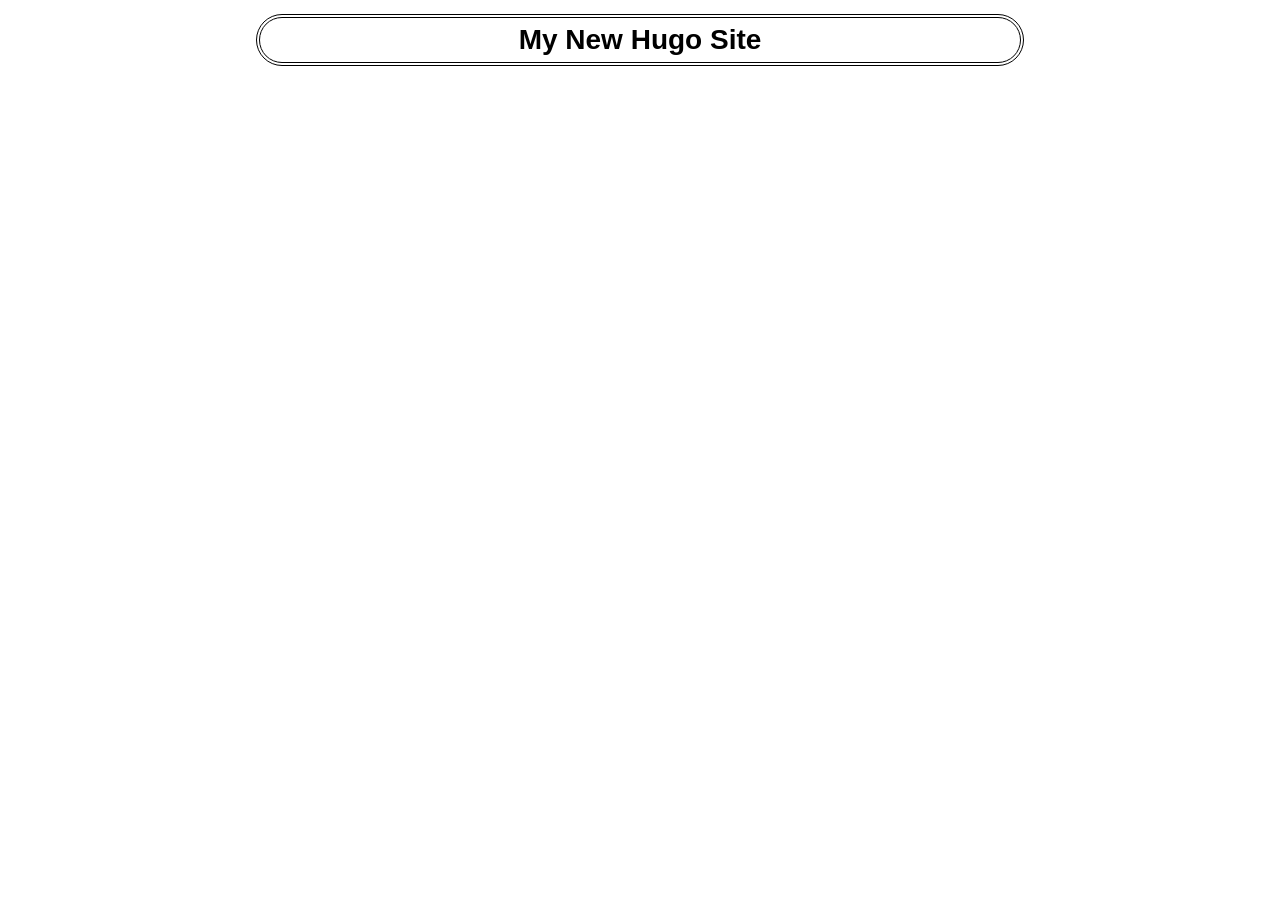
==== public/categories/index.html @ 5a2bc8f1 "added some themes" ====
<!DOCTYPE html>
<html lang="en">
<head><script src="/livereload.js?mindelay=10&amp;v=2&amp;port=1313&amp;path=livereload" data-no-instant defer></script>
    <title>Categories | My New Hugo Site</title>
    <link rel="canonical" href="http://localhost:1313/">
    
    
    
    <meta name="description" content="">
    
    
    
    <style>





:root {
    --site-bg: url("");
    --accent-color: ;
    --select-color: ;
    --link-color: ;
    --bg-color: ;
    --text-color: ;
    --bg-color2: ;
    --border-color: ;
    --special-text-color: ;
    --post-header-color: ;
    --post-shadow-color: ;
    --outline-color: ;
    --outline-color2: ;
    --list-style-type: "";
    --list-style-image: url("");
}

* {
    box-sizing: border-box;
    font-family: Verdana, Geneva, Tahoma, sans-serif;
}

@-moz-document url-prefix() {
    * {
        scrollbar-width: thin;
        scrollbar-color: var(--accent-color) #00000000;
    }
}

::-webkit-scrollbar {
    height: 8px;
    width: 8px;
    background: #00000000;
}

::-webkit-scrollbar-thumb {
    background: var(--accent-color);
    -webkit-border-radius: .3rem;
    -webkit-box-shadow: 0px 1px 2px rgba(0, 0, 0, 0.75);
}

::-webkit-scrollbar-corner {
    background: #000;
}

::selection {
    background: var(--select-color);
    color: var(--border-color);
}

body {
    background-color: var(--bg-color);
    background-image: var(--site-bg);
    margin: 0;
    font-size: 14px;
    color: var(--text-color);
}

p {line-height: 1.5em;}

div.tags {
    display: block;
    width: 100%;
    text-align: center;
    margin: .5rem 0;
}

div.tags > p.tags {
    text-align: center;
    margin-bottom: 0;
}

div.tags > a {
    margin-top: .5rem;
}

h1 {
    font-size: 1.5em;
    color: var(--post-header-color);
    filter: drop-shadow(2px 0 0 var(--outline-color)) drop-shadow(0 2px 0 var(--outline-color)) drop-shadow(-2px 0 0 var(--outline-color)) drop-shadow(0 -2px 0 var(--outline-color))drop-shadow(0 1px 1px var(--outline-color2)) drop-shadow(1px 0 1px var(--outline-color2));
}

h4,
h5,
h6 {color: var(--special-text-color);}

header {
    background-size: 100%;
    background-position: center;
    min-height: 80px;
    margin: 0 0;
    align-content: center;
}

header > h1 {
    background-color: var(--bg-color2);
    color: var(--special-text-color);
    margin: 0 auto;
    font-size: 2em;
 
     
    max-width: 48rem;
    padding: 6px 12px;
    border-radius: 1em;
    border: 4px double var(--outline-color);
    filter: none;
    text-align: center;
}

ul.pagination {
    display: flex;
    justify-content: center;
    padding: 0;
}


ul.tags {
    margin: 0;
    padding: 0;
    text-align: center;
    justify-content: center;
}

ul.tags li {
    display: inline-block;
    margin: 0 .2rem;
}

li.page-item {
    list-style: none;
}

li.page-item a{
    display: inline-flex;
    font-size: 1rem;
    margin: .2rem;
    background-color: var(--bg-color2);
    color: var(--text-color);
    padding: 1em;
    border: 2px solid var(--border-color);
    border-radius: .3em;
    margin-bottom: 1em;
    box-shadow: var(--post-shadow-color) 5px 5px;

    text-decoration: none;
    user-select: none;
}

li.page-item.active a{
    color: var(--accent-color);
    border-color: var(--accent-color);
}

li.page-item.disabled a{
    cursor: not-allowed;
}

li.page-item:not(.disabled):not(.active) a:hover{
    background-color: var(--select-color);
    color: var(--accent-color);
    border-color: var(--accent-color);
}

li {
    
        list-style-type: var(--list-style-type);
    
}

nav {margin: 1em;}

nav.links > ul {
    max-width: 960px;
    margin: auto;
    line-height: 3rem;
    list-style-type: none;
    padding-left: 0;
    justify-content: space-evenly;
}

nav.links li {
    text-align: center;
    list-style-image: none;
    list-style-type: none;
}

nav.links li > a {
    font-weight: bold;
    background-color: var(--bg-color);
    border: 4px double var(--outline-color);
    padding: .5em 3em;
    text-decoration: none;
}

nav.links li > a:visited {color: var(--link-color);}
nav.links li > a:hover {
    color: var(--accent-color);
    background-color: var(--select-color);
}

nav.languages {
    margin: .3em;
    text-align: center;
}


nav.languages ul {
    display: inline-block;
}

nav.languages ul li {
    display: inline-block;
}

a {
    color: var(--link-color);
    border-radius: .3em;
    transition: .2s ease-out;
}

a:visited {
    color: var(--text-color);
}

a:hover {
    color: var(--accent-color);
    border-color: var(--accent-color);
    transition: .2s ease;
}

#sidebar {
    background-color: var(--bg-color2);
    color: var(--special-text-color);
    height: fit-content;
    min-width: 320px;
    margin-top: 1em;
    margin-right: 2em;
    border-radius: .5em;
}

.small-box {
    max-width: 240px;
    margin: auto;
    border: 2px solid var(--bg-color);
    font-size: 11px;
    line-height: 1.5rem;
}

#avatar {
    margin: .5em;
    max-width: 320px;
}

 
.flower {
    width: 300px; 
    aspect-ratio: 1;
    
}

#bio {
    margin: 20px;
    padding: .2em;
    background: var(--bg-color);
    border: 4px double var(--bg-color2);
    border-radius: 2em;
    font-size: small;
}

#bio p { margin: 1em; }

#content {
    display: flex;
    max-width: 960px;
    margin: auto;
}

main {
    padding: 1em;
    padding-top: 0;
}

#top {
    background-color: var(--bg-color);
}

#top section {
    background-color: var(--bg-color2);
    border-radius: .5em;
    margin-bottom: 10px;
    padding: .5em 1em;
    width: 100%;
}

article {
    background-color: var(--bg-color2);
    padding: 1em;
    border: 2px solid var(--border-color);
    border-radius: .3em;
    margin-bottom: 1em;
    box-shadow: var(--post-shadow-color) 5px 5px;
}
article img {
    max-width: 100%;
}

.readmore summary {
    font-weight: bold;
    color: var(--special-text-color);
    list-style: none;
    cursor: pointer;
}

header h1 a {
    cursor: pointer;
    text-decoration: none;
    color: var(--special-text-color);
}

header h1 a:visited {
    color: inherit;
}

header h1 a:hover {
    color: inherit;
}

.readmore div {
    display: inline;
}

.readmore div p {
    display: inline;
}

.readmore summary::-webkit-details-marker {
  display: none;
}

.readmore[open] > summary {
    border-bottom: 2px dashed var(--bg-color);
    padding-bottom: .6em;
    margin-bottom: .6em;
}

.post-header {
    color: var(--special-text-color);
    font-weight: bold;
    padding: .5rem 0;
    border-bottom: 4px double var(--outline-color);
}

.timestamp {
    font-weight: normal;
    font-size: smaller;
    margin: .2em;
    float: right;
}

.tag-item p {
    font-size: smaller;
}

.photosetx2,
.photosetx3 {
    display: grid;
    gap: 4px;
    align-items: center;
}

.photosetx2 {grid-template-columns: 1fr 1fr;}
.photosetx3 {grid-template-columns: 1fr 1fr 1fr;}

.cropped {
    width: 156px;
    height: 156px;
    overflow: hidden;
    object-position: 25% 25%;
}
.photosetx2 img,
.photosetx3 img {object-fit: cover;}

.center { text-align: center; }

.img-right {
    max-width: 7.5em;
    max-height: 7.5em;
    float: right;
}

.clearfix::after {
  content: "";
  clear: both;
  display: table;
}

.small-text {
    font-size: 11px;
    text-shadow: var(--bg-color) 1px 1px;
}

.dropbox-btn {
    color: var(--link-color);
    font-weight: bold;
    background-color: var(--bg-color);
     
    border: 1px solid var(--outline-color);
     
    text-decoration: none;
}

.dropbox-content[visible] {
    display: block;
}

.dropbox-content {
    display: none;
    position: absolute;
    z-index: 1
}

.table-of-contents {
    background-color: var(--bg-color2);
    padding: .3em;
    border: 2px solid var(--border-color);
    border-radius: .3em;
    box-shadow: var(--post-shadow-color) 5px 5px;
}

.table-of-contents.sidebar {
    position: sticky;
    top: 1rem;
    height: fit-content;
    width: 10rem;
    flex-shrink: 0;
    max-height: calc(100vh - 2rem);
    overflow-x: auto;
}

.table-of-contents.float {
    width: max-content;
    max-width: 50vw;
    max-height: 50%;
    overflow: auto;
}

.table-of-contents nav {
    margin: 0 .5em;
}

.table-of-contents nav ul {
    margin: .5em 1em;
    padding: 0;
}

.table-of-contents nav li {
    margin: .3em 0;
}

#single-post {
    display: flex;
    justify-content: center;
    gap: 1rem;
}

#single-post > article {
    max-width: 48rem
}

#single-post > article > #post-toc-mobile {
    display: none;
}

 
@media only screen and (max-width: 800px) {
    #content {
        flex-wrap: wrap;
    }
    #sidebar {
        width: 100%;
        display: flex;
        flex-wrap: wrap;
        justify-content: center;
        align-items: center;
        border: none;
        border-radius: 0;
        margin-right: 0;
        margin-bottom: 1em;
        border-radius: .3em;
    }
    header {min-height: 110px;}
    header > h1 { 
        width: fit-content;
        padding: .3em 1em;
    }
    nav.links > ul {
     
        display: flex;
        flex-wrap: wrap;
        flex-direction: row;
    }
    #bio {width: 50%;}
    
    #sidebar ul {
        line-height: 2em;
        display: flex;
        flex-wrap: wrap;
        gap: 1em;
    }
    #sidebar > .small-box li {
        margin: .3em 1em;
    }

    #single-post > .table-of-contents.sidebar {
        display: none;
    }

    #single-post > article > #post-toc-mobile {
        display: inline;
    }
}

pre {
    border:1px solid var(--outline-color);
    border-radius:6px;
    padding:0.75rem 1rem;
    margin:1.2rem 0;
    overflow-x:auto;  
}
</style>

    <meta name="viewport" content="width=device-width, initial-scale=1">
    <meta name="robots" content="index, follow">
    <meta charset="utf-8">
</head>
<body>
        <header><h1 id="My New Hugo Site"><a href="http://localhost:1313/">My New Hugo Site</a></h1></header>
<main>
    
    
</main>
</body>
</html>
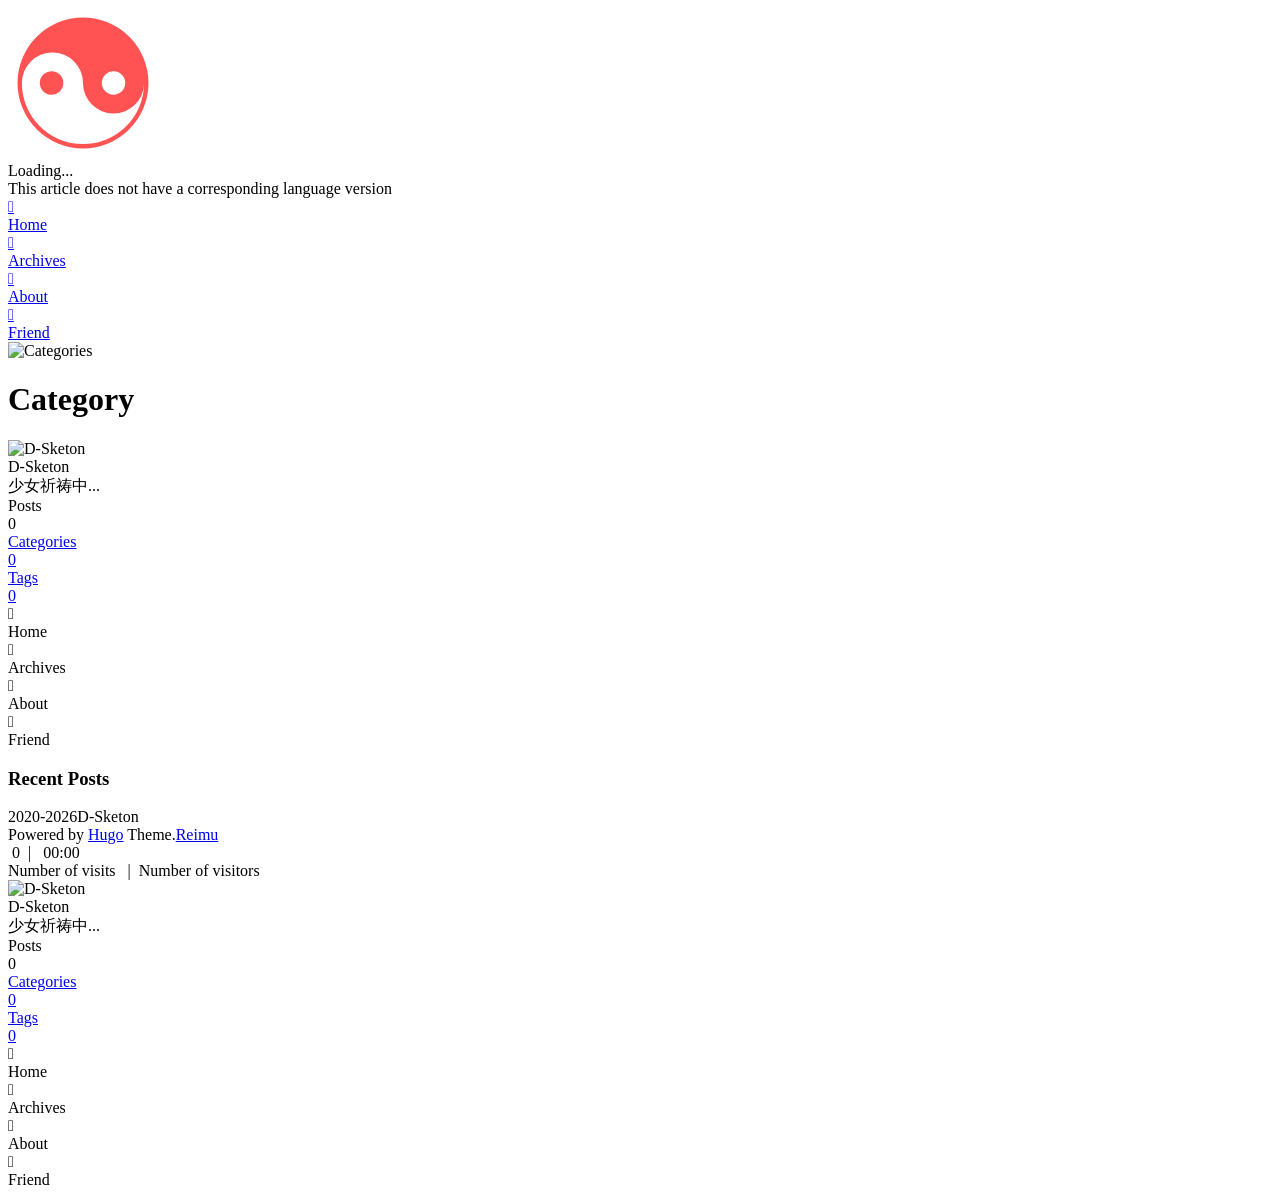
==== commit 5a641551: "new theme" ====
--- a/public/categories/index.html
+++ b/public/categories/index.html
@@ -1,562 +1,403 @@
-<!DOCTYPE html>
-<html lang="en">
-<head><script src="/livereload.js?mindelay=10&amp;v=2&amp;port=1313&amp;path=livereload" data-no-instant defer></script>
-    <title>Categories | My New Hugo Site</title>
-    <link rel="canonical" href="http://localhost:1313/">
-    
-    
-    
-    <meta name="description" content="">
-    
-    
-    
-    <style>
+<!doctype html>
+<html
+  lang="en-us" 
+  data-theme-mode="auto"
+  >
+  <head><script src="/livereload.js?mindelay=10&amp;v=2&amp;port=1313&amp;path=livereload" data-no-instant defer></script><meta charset="utf-8" />
+<meta
+  name="viewport"
+  content="width=device-width, initial-scale=1, shrink-to-fit=no"
+/><title>
+  Category | D-Sketon
+</title>
+<meta name="description" content="少女祈祷中..."/><script>
+  window.siteConfig = JSON.parse("{\"anchor_icon\":null,\"base\":\"http://localhost:1313/\",\"clipboard\":{\"copyright\":{\"count\":50,\"enable\":false,\"license_type\":\"by-nc-sa\"},\"fail\":{\"en\":\"Copy failed (ﾟ⊿ﾟ)ﾂ\",\"ja\":\"コピー失敗 (ﾟ⊿ﾟ)ﾂ\",\"pt-br\":\"Falha ao copiar (ﾟ⊿ﾟ)ﾂ\",\"zh-cn\":\"复制失败 (ﾟ⊿ﾟ)ﾂ\",\"zh-tw\":\"複製失敗 (ﾟ⊿ﾟ)ﾂ\"},\"success\":{\"en\":\"Copy successfully (*^▽^*)\",\"ja\":\"コピー成功 (*^▽^*)\",\"pt-br\":\"Copiado com sucesso (*^▽^*)\",\"zh-cn\":\"复制成功 (*^▽^*)\",\"zh-tw\":\"複製成功 (*^▽^*)\"}},\"code_block\":{\"expand\":true},\"icon_font\":\"4552607_4k4bc36ef96\",\"outdate\":{\"daysago\":180,\"enable\":false,\"message\":{\"en\":\"This article was last updated on {time}. Please note that the content may no longer be applicable.\",\"ja\":\"この記事は最終更新日：{time}。記載内容が現在有効でない可能性がありますのでご注意ください。\",\"pt-br\":\"Este artigo foi atualizado pela última vez em {time}. Observe que o conteúdo pode não ser mais aplicável.\",\"zh-cn\":\"本文最后更新于 {time}，请注意文中内容可能已不适用。\",\"zh-tw\":\"本文最後更新於 {time}，請注意文中內容可能已不適用。\"}}}");
+  
+</script>
+<link rel="preconnect" href="https://fonts.gstatic.com" crossorigin />
+<link
+  rel="preload"
+  as="style"
+  href="https://fonts.googleapis.com/css?family=Mulish:400,400italic,700,700italic%7cNoto%20Serif%20SC:400,400italic,700,700italic%7c&amp;display=swap"
+/>
+<link
+  rel="stylesheet"
+  href="https://fonts.googleapis.com/css?family=Mulish:400,400italic,700,700italic%7cNoto%20Serif%20SC:400,400italic,700,700italic%7c&amp;display=swap"
+  media="print"
+  onload="this.media='all'"
+/>
+<link
+    rel="preload"
+    href="//at.alicdn.com/t/c/font_4552607_4k4bc36ef96.woff2"
+    as="font"
+    type="font/woff2"
+    crossorigin="anonymous"
+  /><link rel="stylesheet" href="/css/loader.css" /><meta property="og:type" content="website" />
+  <meta property="og:title" content="Category | D-Sketon" />
+  <meta
+    property="og:description"
+    content="少女祈祷中..."
+  />
+  <meta property="og:url" content="http://localhost:1313/categories/" />
+  <meta
+    property="og:site_name"
+    content="My New Hugo Site"
+  />
+  <meta
+    property="og:image"
+    content="/"
+  />
+  <meta property="article:author" content="D-Sketon" />
+  <meta property="article:published_time" content="0001-01-01T00:00:00&#43;00:00" />
+  <meta property="article:modified_time" content="0001-01-01T00:00:00&#43;00:00" /><meta name="twitter:card" content="summary" />
+  <meta name="twitter:image" content="/" /><link rel="alternate" type="application/rss+xml" href="http://localhost:1313/categories/index.xml" title="My New Hugo Site">
+<link rel="shortcut icon" href="/favicon.ico"><link rel="stylesheet" href="/css/main.css" /><link
+    rel="preload"
+    as="style"
+    href="https://npm.webcache.cn/photoswipe@5.4.4/dist/photoswipe.css"
+    integrity="sha384-IfxC36XL/toUyJ939C73PcgMuRzAZuIzZxE38drsmO5p6jD7ei&#43;Zx/1oA/0l8ysE" crossorigin="anonymous"
+    onload="this.onload=null;this.rel='stylesheet'"
+  /><link
+    rel="preload"
+    as="style"
+    href="https://npm.webcache.cn/katex@0.16.24/dist/katex.min.css"
+    integrity="sha384-tTgKLjMYmJr94v8qu2PE5MUGSMbyN2xiH266JUB3gpm8vnnJywd1dWSOEfrFz&#43;YI" crossorigin="anonymous"
+    onload="this.onload=null;this.rel='stylesheet'"
+  /><script
+    src="https://npm.webcache.cn/pace-js@1.2.4/pace.min.js"
+    
+    
+    
+    
+    integrity="sha384-k6YtvFUEIuEFBdrLKJ3YAUbBki333tj1CSUisai5Cswsg9wcLNaPzsTHDswp4Az8" crossorigin="anonymous"></script><link
+    rel="stylesheet"
+    href="https://npm.webcache.cn/@reimujs/aos@0.1.2/dist/aos.css"
+    integrity="sha384-GMRP93c6Hkz9JVKGAuRR3nTS7M07RwPgTFenXiosjq2VbVgvdDNcz1g6Mkj8AONa" crossorigin="anonymous"/></head>
+  <body><div id='loader'>
+    <div class="loading-left-bg loading-bg"></div>
+    <div class="loading-right-bg loading-bg"></div>
+    <div class="spinner-box">
+      <div class="loading-taichi rotate"><svg width="150" height="150" viewBox="0 0 1024 1024" class="icon" version="1.1" xmlns="https://www.w3.org/2000/svg" shape-rendering="geometricPrecision">
+            <path d="M303.5 432A80 80 0 0 1 291.5 592A80 80 0 0 1 303.5 432z" fill="var(--red-1, #ff5252)" />
+            <path d="M512 65A447 447 0 0 1 512 959L512 929A417 417 0 0 0 512 95A417 417 0 0 0 512 929L512 959A447 447 0 0 1 512 65z 
+          M512 95A417 417 0 0 1 929 512A208.5 208.5 0 0 1 720.5 720.5L720.5 592A80 80 0 0 0 720.5 432A80 80 0 0 0 720.5 592L720.5 720.5A208.5 208.5 0 0 1 512 512A208.5 208.5 0 0 0 303.5 303.5A208.5 208.5 0 0 0 95 512A417 417 0 0 1 512 95z" fill="var(--red-1, #ff5252)" />
+          </svg></div><div class="loading-word">Loading...</div>
+    </div>
+  </div>
+  </div>
+  <script>
+    var time = null;
+    var loaderEl = document.getElementById('loader');
+    var startLoading = () => {
+      time = Date.now();
+      loaderEl.classList.remove("loading");
+    }
+    var hideLoader = () => {
+      document.body.style.overflow = 'auto';
+      loader.classList.add('loading');
+    };
 
+    var endLoading = () => {
+      if (!time) {
+        hideLoader();
+      } else {
+        if (Date.now() - time > 500) {
+          time = null;
+          hideLoader();
+        } else {
+          setTimeout(endLoading, 500 - (Date.now() - time));
+          time = null;
+        }
+      }
+    }
+    window.addEventListener('DOMContentLoaded', endLoading);
+    loaderEl.addEventListener('click', endLoading);
+  </script><div id="copy-tooltip"></div>
+<div id="lang-tooltip">
+This article does not have a corresponding language version
+</div>
+<div id="heatmap-tooltip"></div><div id="container">
+      <div id="wrap"><div id="header-nav">
+  <nav id="main-nav" aria-label="Primary navigation"><a class="main-nav-link-wrap" href="/"><div class='main-nav-icon icon rotate'>&#xe62b;</div><span class="main-nav-link">Home</span>
+      </a><a class="main-nav-link-wrap" href="/archives"><div class='main-nav-icon icon rotate'>&#xe62b;</div><span class="main-nav-link">Archives</span>
+      </a><a class="main-nav-link-wrap" href="/about"><div class='main-nav-icon icon rotate'>&#xe62b;</div><span class="main-nav-link">About</span>
+      </a><a class="main-nav-link-wrap" href="/friend"><div class='main-nav-icon icon rotate'>&#xe62b;</div><span class="main-nav-link">Friend</span>
+      </a><a id="main-nav-toggle" class="nav-icon" aria-label="Toggle navigation" role="button"></a>
+  </nav>
+  <nav id="sub-nav" aria-label="Secondary navigation"><a id="nav-rss-link" class="nav-icon" href="/categories/index.xml" title="RSS Feed" aria-label="RSS Feed" target="_blank"></a></nav></div>
+<header id="header" aria-label="Site header"><picture></picture><img  fetchpriority="high" src="/images/banner.webp" alt="Categories"><div id="header-outer">
+    <div id="header-title"><span id="logo">
+            <h1 data-aos="slide-up">Category</h1>
+          </span><h2 id="subtitle-wrap" data-aos="slide-down"></h2></div>
+  </div>
+</header><div id="content"
+          aria-label="Page content"
+          
+          class="sidebar-right"  ><aside id="sidebar" aria-label="Sidebar"><div class="sidebar-wrapper-container "><div class="sidebar-wrapper">
+    <div
+      class="sidebar-wrap"
+      data-aos="fade-up"
+    ><div class="sidebar-author">
+  <img
+    data-src="/avatar/avatar.webp"
+    data-sizes="auto"
+    alt="D-Sketon"
+    class="lazyload"
+  />
+  <div class="sidebar-author-name">D-Sketon</div>
+  <div class="sidebar-description">少女祈祷中...</div>
+</div>
+<div class="sidebar-state">
+  <div class="sidebar-state-article">
+    <div>Posts</div><div class="sidebar-state-number">0</div>
+  </div>
+  <a class="sidebar-state-category" href="/categories/" aria-label="sidebar-state-category-link">
+    <div>Categories</div>
+    <div class="sidebar-state-number">
+      0
+    </div>
+  </a>
+  <a class="sidebar-state-tag" href="/tags/" aria-label="sidebar-state-tag-link">
+    <div>Tags</div>
+    <div class="sidebar-state-number">0</div>
+  </a>
+</div>
+<div class="sidebar-social" ></div><div class="sidebar-menu"><div class="sidebar-menu-link-wrap">
+      <a
+        class="sidebar-menu-link-dummy"
+        href="/"
+        aria-label="Home"
+      ></a><div class='sidebar-menu-icon icon rotate'>&#xe62b;</div><div class="sidebar-menu-link">Home</div>
+    </div><div class="sidebar-menu-link-wrap">
+      <a
+        class="sidebar-menu-link-dummy"
+        href="/archives"
+        aria-label="Archives"
+      ></a><div class='sidebar-menu-icon icon rotate'>&#xe62b;</div><div class="sidebar-menu-link">Archives</div>
+    </div><div class="sidebar-menu-link-wrap">
+      <a
+        class="sidebar-menu-link-dummy"
+        href="/about"
+        aria-label="About"
+      ></a><div class='sidebar-menu-icon icon rotate'>&#xe62b;</div><div class="sidebar-menu-link">About</div>
+    </div><div class="sidebar-menu-link-wrap">
+      <a
+        class="sidebar-menu-link-dummy"
+        href="/friend"
+        aria-label="Friend"
+      ></a><div class='sidebar-menu-icon icon rotate'>&#xe62b;</div><div class="sidebar-menu-link">Friend</div>
+    </div></div></div>
+  </div><div class="sidebar-widget"><div class="widget-wrapper">
+    <div
+      class="widget-wrap"
+      data-aos="fade-up"
+    >
+      <h3 class="widget-title">Recent Posts</h3>
+      <div class="widget">
+        <ul></ul>
+      </div>
+    </div>
+  </div></div></div></aside>
+<section id="main" aria-label="Main content"><div
+    class="archives-outer-wrap"
+    data-aos="fade-up"
+  >
+    <div
+      class="
+        category-wrap
+      "
+    ></div>
+  </div></section>
+        </div><footer id="footer" aria-label="Site footer">
+  <div style="width: 100%; overflow: hidden">
+    <div class="footer-line"></div>
+  </div>
+  <div id="footer-info"><div>
+      <span class="icon-copyright"></span>2020-2026<span class="footer-info-sep rotate"></span>D-Sketon
+    </div><div>
+        Powered by&nbsp;<a
+          href="https://gohugo.io/"
+          target="_blank"
+          rel="noopener nofollow noreferrer"
+          >Hugo</a
+        >&nbsp;Theme.<a
+          href="https://github.com/D-Sketon/hugo-theme-reimu"
+          target="_blank"
+          rel="noopener nofollow noreferrer"
+          >Reimu</a
+        >
+      </div><div>
+        <span class="icon-brush"
+          >&nbsp;0</span
+        >
+        &nbsp;|&nbsp;
+        <span class="icon-coffee">&nbsp;00:00</span>
+      </div><div>
+        <span class="icon-eye"></span>
+        <span id="busuanzi_container_site_pv"
+          >Number of visits&nbsp;<span
+            id="busuanzi_value_site_pv"
+          ></span
+        ></span>
+        &nbsp;|&nbsp;
+        <span class="icon-user"></span>
+        <span id="busuanzi_container_site_uv"
+          >Number of visitors&nbsp;<span
+            id="busuanzi_value_site_uv"
+          ></span
+        ></span>
+      </div></div>
+</footer>
+<div class="sidebar-top">
+            <div class="sidebar-top-taichi rotate"></div>
+            <div class="arrow-up"></div>
+          </div><div id="mask" class="hide"></div>
+      </div><nav id="mobile-nav" aria-label="Mobile navigation">
+  <div class="sidebar-wrap"><div class="sidebar-author">
+  <img
+    data-src="/avatar/avatar.webp"
+    data-sizes="auto"
+    alt="D-Sketon"
+    class="lazyload"
+  />
+  <div class="sidebar-author-name">D-Sketon</div>
+  <div class="sidebar-description">少女祈祷中...</div>
+</div>
+<div class="sidebar-state">
+  <div class="sidebar-state-article">
+    <div>Posts</div><div class="sidebar-state-number">0</div>
+  </div>
+  <a class="sidebar-state-category" href="/categories/" aria-label="sidebar-state-category-link">
+    <div>Categories</div>
+    <div class="sidebar-state-number">
+      0
+    </div>
+  </a>
+  <a class="sidebar-state-tag" href="/tags/" aria-label="sidebar-state-tag-link">
+    <div>Tags</div>
+    <div class="sidebar-state-number">0</div>
+  </a>
+</div>
+<div class="sidebar-social" ></div><div class="sidebar-menu"><div class="sidebar-menu-link-wrap">
+      <a
+        class="sidebar-menu-link-dummy"
+        href="/"
+        aria-label="Home"
+      ></a><div class='sidebar-menu-icon icon rotate'>&#xe62b;</div><div class="sidebar-menu-link">Home</div>
+    </div><div class="sidebar-menu-link-wrap">
+      <a
+        class="sidebar-menu-link-dummy"
+        href="/archives"
+        aria-label="Archives"
+      ></a><div class='sidebar-menu-icon icon rotate'>&#xe62b;</div><div class="sidebar-menu-link">Archives</div>
+    </div><div class="sidebar-menu-link-wrap">
+      <a
+        class="sidebar-menu-link-dummy"
+        href="/about"
+        aria-label="About"
+      ></a><div class='sidebar-menu-icon icon rotate'>&#xe62b;</div><div class="sidebar-menu-link">About</div>
+    </div><div class="sidebar-menu-link-wrap">
+      <a
+        class="sidebar-menu-link-dummy"
+        href="/friend"
+        aria-label="Friend"
+      ></a><div class='sidebar-menu-icon icon rotate'>&#xe62b;</div><div class="sidebar-menu-link">Friend</div>
+    </div></div></div></nav>
+</div><script
+    src="https://npm.webcache.cn/lazysizes@5.3.2/lazysizes.min.js"
+    
+    
+    
+    
+    integrity="sha384-3gT/vsepWkfz/ff7PpWNUeMzeWoH3cDhm/A8jM7ouoAK0/fP/9bcHHR5kHq2nf&#43;e" crossorigin="anonymous"></script><script
+    src="https://npm.webcache.cn/clipboard@2.0.11/dist/clipboard.min.js"
+    
+    
+    
+    
+    integrity="sha384-J08i8An/QeARD9ExYpvphB8BsyOj3Gh2TSh1aLINKO3L0cMSH2dN3E22zFoXEi0Q" crossorigin="anonymous"></script><script src="/js/main.js"  ></script><script src="/js/aos.js"  ></script><script>
+    var aosInit = () => {
+      AOS.init({
+        duration: 1000,
+        easing: "ease",
+        once: true,
+        offset: 50,
+      });
+    };
+    if (document.readyState === "loading") {
+      document.addEventListener("DOMContentLoaded", aosInit);
+    } else {
+      aosInit();
+    }
+  </script><script src="/js/pjax_main.js" data-pjax ></script><script>
+  var setupFirework = () => {
+    if (! false  || !window.matchMedia('(max-width: 768px)').matches) {
+      if (window.firework) {
+        const options = JSON.parse("{\"excludeelements\":[\"a\",\"button\"],\"particles\":[{\"colors\":[\"var(--red-1)\",\"var(--red-2)\",\"var(--red-3)\",\"var(--red-4)\"],\"duration\":[1200,1800],\"easing\":\"easeOutExpo\",\"move\":[\"emit\"],\"number\":20,\"shape\":\"circle\",\"shapeOptions\":{\"alpha\":[0.3,0.5],\"radius\":[16,32]}},{\"colors\":[\"var(--red-0)\"],\"duration\":[1200,1800],\"easing\":\"easeOutExpo\",\"move\":[\"diffuse\"],\"number\":1,\"shape\":\"circle\",\"shapeOptions\":{\"alpha\":[0.2,0.5],\"lineWidth\":6,\"radius\":20}}]}");
+        options.excludeElements = options.excludeelements;
+        delete options.excludeelements;
+        window.firework(options);
+      }
+    }
+  }
+</script><script
+    src="https://npm.webcache.cn/mouse-firework@0.2.0/dist/index.umd.js"
+    defer
+    
+    
+    onload="setupFirework()"
+    integrity="sha384-qi9WggRt19tv8Vc7pCHW3ulMNLwrn515zaLEWZjl1px07vz8&#43;pUoWX8n1rgq282T" crossorigin="anonymous"></script>
 
-
-
-
-:root {
-    --site-bg: url("");
-    --accent-color: ;
-    --select-color: ;
-    --link-color: ;
-    --bg-color: ;
-    --text-color: ;
-    --bg-color2: ;
-    --border-color: ;
-    --special-text-color: ;
-    --post-header-color: ;
-    --post-shadow-color: ;
-    --outline-color: ;
-    --outline-color2: ;
-    --list-style-type: "";
-    --list-style-image: url("");
-}
-
-* {
-    box-sizing: border-box;
-    font-family: Verdana, Geneva, Tahoma, sans-serif;
-}
-
-@-moz-document url-prefix() {
-    * {
-        scrollbar-width: thin;
-        scrollbar-color: var(--accent-color) #00000000;
+<div id="lazy-script">
+  <div><script data-pjax>
+        window.REIMU_POST = {
+          author: "D-Sketon",
+          title: "Categories",
+          url: "http:\/\/localhost:1313\/categories\/",
+          description: "",
+          cover: "http:\/\/localhost:1313\/images\/banner.webp",
+        };
+      </script><script src="/js/insert_highlight.js" data-pjax ></script><script src="/js/tabs.js" data-pjax defer></script><script type="module" data-pjax>const PhotoSwipeLightbox = (await safeImport("https:\/\/npm.webcache.cn\/photoswipe@5.4.4\/dist\/photoswipe-lightbox.esm.min.js", "sha384-DiL6M\/gG\u002bwmTxmCRZyD1zee6lIhawn5TGvED0FOh7fXcN9B0aZ9dexSF\/N6lrZi\/")).default;const initPswp = (gallery, children) => {
+          if (_$$(`${gallery} ${children}`).length > 0) {
+            new PhotoSwipeLightbox({
+              gallery,
+              children,pswpModule: () => safeImport("https:\/\/npm.webcache.cn\/photoswipe@5.4.4\/dist\/photoswipe.esm.min.js", "sha384-WkkO3GCmgkC3VQWpaV8DqhKJqpzpF9JoByxDmnV8\u002boTJ7m3DfYEWX1fu1scuS4\u002bs")}).init();
+          }
+        }
+        const pswp = () => {
+          initPswp('.article-entry', 'a.article-gallery-item');
+          initPswp('.article-gallery', 'a.article-gallery-item');
+        }
+        pswp()
+      </script></div>
+</div><script
+    src="https://npm.webcache.cn/busuanzi@2.3.0/bsz.pure.mini.js"
+    
+    async
+    
+    
+    integrity="sha384-0M75wtSkhjIInv4coYlaJU83&#43;OypaRCIq2SukQVQX04eGTCBXJDuWAbJet56id&#43;S" crossorigin="anonymous"></script><script>
+    if ('serviceWorker' in navigator) {
+      navigator.serviceWorker.getRegistrations().then((registrations) => {
+        for (let registration of registrations) {
+          registration.unregister();
+        }
+      });
     }
-}
-
-::-webkit-scrollbar {
-    height: 8px;
-    width: 8px;
-    background: #00000000;
-}
-
-::-webkit-scrollbar-thumb {
-    background: var(--accent-color);
-    -webkit-border-radius: .3rem;
-    -webkit-box-shadow: 0px 1px 2px rgba(0, 0, 0, 0.75);
-}
-
-::-webkit-scrollbar-corner {
-    background: #000;
-}
-
-::selection {
-    background: var(--select-color);
-    color: var(--border-color);
-}
-
-body {
-    background-color: var(--bg-color);
-    background-image: var(--site-bg);
-    margin: 0;
-    font-size: 14px;
-    color: var(--text-color);
-}
-
-p {line-height: 1.5em;}
-
-div.tags {
-    display: block;
-    width: 100%;
-    text-align: center;
-    margin: .5rem 0;
-}
-
-div.tags > p.tags {
-    text-align: center;
-    margin-bottom: 0;
-}
-
-div.tags > a {
-    margin-top: .5rem;
-}
-
-h1 {
-    font-size: 1.5em;
-    color: var(--post-header-color);
-    filter: drop-shadow(2px 0 0 var(--outline-color)) drop-shadow(0 2px 0 var(--outline-color)) drop-shadow(-2px 0 0 var(--outline-color)) drop-shadow(0 -2px 0 var(--outline-color))drop-shadow(0 1px 1px var(--outline-color2)) drop-shadow(1px 0 1px var(--outline-color2));
-}
-
-h4,
-h5,
-h6 {color: var(--special-text-color);}
-
-header {
-    background-size: 100%;
-    background-position: center;
-    min-height: 80px;
-    margin: 0 0;
-    align-content: center;
-}
-
-header > h1 {
-    background-color: var(--bg-color2);
-    color: var(--special-text-color);
-    margin: 0 auto;
-    font-size: 2em;
- 
-     
-    max-width: 48rem;
-    padding: 6px 12px;
-    border-radius: 1em;
-    border: 4px double var(--outline-color);
-    filter: none;
-    text-align: center;
-}
-
-ul.pagination {
-    display: flex;
-    justify-content: center;
-    padding: 0;
-}
-
-
-ul.tags {
-    margin: 0;
-    padding: 0;
-    text-align: center;
-    justify-content: center;
-}
-
-ul.tags li {
-    display: inline-block;
-    margin: 0 .2rem;
-}
-
-li.page-item {
-    list-style: none;
-}
-
-li.page-item a{
-    display: inline-flex;
-    font-size: 1rem;
-    margin: .2rem;
-    background-color: var(--bg-color2);
-    color: var(--text-color);
-    padding: 1em;
-    border: 2px solid var(--border-color);
-    border-radius: .3em;
-    margin-bottom: 1em;
-    box-shadow: var(--post-shadow-color) 5px 5px;
-
-    text-decoration: none;
-    user-select: none;
-}
-
-li.page-item.active a{
-    color: var(--accent-color);
-    border-color: var(--accent-color);
-}
-
-li.page-item.disabled a{
-    cursor: not-allowed;
-}
-
-li.page-item:not(.disabled):not(.active) a:hover{
-    background-color: var(--select-color);
-    color: var(--accent-color);
-    border-color: var(--accent-color);
-}
-
-li {
-    
-        list-style-type: var(--list-style-type);
-    
-}
-
-nav {margin: 1em;}
-
-nav.links > ul {
-    max-width: 960px;
-    margin: auto;
-    line-height: 3rem;
-    list-style-type: none;
-    padding-left: 0;
-    justify-content: space-evenly;
-}
-
-nav.links li {
-    text-align: center;
-    list-style-image: none;
-    list-style-type: none;
-}
-
-nav.links li > a {
-    font-weight: bold;
-    background-color: var(--bg-color);
-    border: 4px double var(--outline-color);
-    padding: .5em 3em;
-    text-decoration: none;
-}
-
-nav.links li > a:visited {color: var(--link-color);}
-nav.links li > a:hover {
-    color: var(--accent-color);
-    background-color: var(--select-color);
-}
-
-nav.languages {
-    margin: .3em;
-    text-align: center;
-}
-
-
-nav.languages ul {
-    display: inline-block;
-}
-
-nav.languages ul li {
-    display: inline-block;
-}
-
-a {
-    color: var(--link-color);
-    border-radius: .3em;
-    transition: .2s ease-out;
-}
-
-a:visited {
-    color: var(--text-color);
-}
-
-a:hover {
-    color: var(--accent-color);
-    border-color: var(--accent-color);
-    transition: .2s ease;
-}
-
-#sidebar {
-    background-color: var(--bg-color2);
-    color: var(--special-text-color);
-    height: fit-content;
-    min-width: 320px;
-    margin-top: 1em;
-    margin-right: 2em;
-    border-radius: .5em;
-}
-
-.small-box {
-    max-width: 240px;
-    margin: auto;
-    border: 2px solid var(--bg-color);
-    font-size: 11px;
-    line-height: 1.5rem;
-}
-
-#avatar {
-    margin: .5em;
-    max-width: 320px;
-}
-
- 
-.flower {
-    width: 300px; 
-    aspect-ratio: 1;
-    
-}
-
-#bio {
-    margin: 20px;
-    padding: .2em;
-    background: var(--bg-color);
-    border: 4px double var(--bg-color2);
-    border-radius: 2em;
-    font-size: small;
-}
-
-#bio p { margin: 1em; }
-
-#content {
-    display: flex;
-    max-width: 960px;
-    margin: auto;
-}
-
-main {
-    padding: 1em;
-    padding-top: 0;
-}
-
-#top {
-    background-color: var(--bg-color);
-}
-
-#top section {
-    background-color: var(--bg-color2);
-    border-radius: .5em;
-    margin-bottom: 10px;
-    padding: .5em 1em;
-    width: 100%;
-}
-
-article {
-    background-color: var(--bg-color2);
-    padding: 1em;
-    border: 2px solid var(--border-color);
-    border-radius: .3em;
-    margin-bottom: 1em;
-    box-shadow: var(--post-shadow-color) 5px 5px;
-}
-article img {
-    max-width: 100%;
-}
-
-.readmore summary {
-    font-weight: bold;
-    color: var(--special-text-color);
-    list-style: none;
-    cursor: pointer;
-}
-
-header h1 a {
-    cursor: pointer;
-    text-decoration: none;
-    color: var(--special-text-color);
-}
-
-header h1 a:visited {
-    color: inherit;
-}
-
-header h1 a:hover {
-    color: inherit;
-}
-
-.readmore div {
-    display: inline;
-}
-
-.readmore div p {
-    display: inline;
-}
-
-.readmore summary::-webkit-details-marker {
-  display: none;
-}
-
-.readmore[open] > summary {
-    border-bottom: 2px dashed var(--bg-color);
-    padding-bottom: .6em;
-    margin-bottom: .6em;
-}
-
-.post-header {
-    color: var(--special-text-color);
-    font-weight: bold;
-    padding: .5rem 0;
-    border-bottom: 4px double var(--outline-color);
-}
-
-.timestamp {
-    font-weight: normal;
-    font-size: smaller;
-    margin: .2em;
-    float: right;
-}
-
-.tag-item p {
-    font-size: smaller;
-}
-
-.photosetx2,
-.photosetx3 {
-    display: grid;
-    gap: 4px;
-    align-items: center;
-}
-
-.photosetx2 {grid-template-columns: 1fr 1fr;}
-.photosetx3 {grid-template-columns: 1fr 1fr 1fr;}
-
-.cropped {
-    width: 156px;
-    height: 156px;
-    overflow: hidden;
-    object-position: 25% 25%;
-}
-.photosetx2 img,
-.photosetx3 img {object-fit: cover;}
-
-.center { text-align: center; }
-
-.img-right {
-    max-width: 7.5em;
-    max-height: 7.5em;
-    float: right;
-}
-
-.clearfix::after {
-  content: "";
-  clear: both;
-  display: table;
-}
-
-.small-text {
-    font-size: 11px;
-    text-shadow: var(--bg-color) 1px 1px;
-}
-
-.dropbox-btn {
-    color: var(--link-color);
-    font-weight: bold;
-    background-color: var(--bg-color);
-     
-    border: 1px solid var(--outline-color);
-     
-    text-decoration: none;
-}
-
-.dropbox-content[visible] {
-    display: block;
-}
-
-.dropbox-content {
-    display: none;
-    position: absolute;
-    z-index: 1
-}
-
-.table-of-contents {
-    background-color: var(--bg-color2);
-    padding: .3em;
-    border: 2px solid var(--border-color);
-    border-radius: .3em;
-    box-shadow: var(--post-shadow-color) 5px 5px;
-}
-
-.table-of-contents.sidebar {
-    position: sticky;
-    top: 1rem;
-    height: fit-content;
-    width: 10rem;
-    flex-shrink: 0;
-    max-height: calc(100vh - 2rem);
-    overflow-x: auto;
-}
-
-.table-of-contents.float {
-    width: max-content;
-    max-width: 50vw;
-    max-height: 50%;
-    overflow: auto;
-}
-
-.table-of-contents nav {
-    margin: 0 .5em;
-}
-
-.table-of-contents nav ul {
-    margin: .5em 1em;
-    padding: 0;
-}
-
-.table-of-contents nav li {
-    margin: .3em 0;
-}
-
-#single-post {
-    display: flex;
-    justify-content: center;
-    gap: 1rem;
-}
-
-#single-post > article {
-    max-width: 48rem
-}
-
-#single-post > article > #post-toc-mobile {
-    display: none;
-}
-
- 
-@media only screen and (max-width: 800px) {
-    #content {
-        flex-wrap: wrap;
-    }
-    #sidebar {
-        width: 100%;
-        display: flex;
-        flex-wrap: wrap;
-        justify-content: center;
-        align-items: center;
-        border: none;
-        border-radius: 0;
-        margin-right: 0;
-        margin-bottom: 1em;
-        border-radius: .3em;
-    }
-    header {min-height: 110px;}
-    header > h1 { 
-        width: fit-content;
-        padding: .3em 1em;
-    }
-    nav.links > ul {
-     
-        display: flex;
-        flex-wrap: wrap;
-        flex-direction: row;
-    }
-    #bio {width: 50%;}
-    
-    #sidebar ul {
-        line-height: 2em;
-        display: flex;
-        flex-wrap: wrap;
-        gap: 1em;
-    }
-    #sidebar > .small-box li {
-        margin: .3em 1em;
-    }
-
-    #single-post > .table-of-contents.sidebar {
-        display: none;
-    }
-
-    #single-post > article > #post-toc-mobile {
-        display: inline;
-    }
-}
-
-pre {
-    border:1px solid var(--outline-color);
-    border-radius:6px;
-    padding:0.75rem 1rem;
-    margin:1.2rem 0;
-    overflow-x:auto;  
-}
-</style>
-
-    <meta name="viewport" content="width=device-width, initial-scale=1">
-    <meta name="robots" content="index, follow">
-    <meta charset="utf-8">
-</head>
-<body>
-        <header><h1 id="My New Hugo Site"><a href="http://localhost:1313/">My New Hugo Site</a></h1></header>
-<main>
-    
-    
-</main>
-</body>
+  </script><script>
+  const reimuCopyright = String.raw`
+   ______     ______     __     __    __     __  __    
+  /\  == \   /\  ___\   /\ \   /\ "-./  \   /\ \/\ \   
+  \ \  __<   \ \  __\   \ \ \  \ \ \-./\ \  \ \ \_\ \  
+   \ \_\ \_\  \ \_____\  \ \_\  \ \_\ \ \_\  \ \_____\ 
+    \/_/ /_/   \/_____/   \/_/   \/_/  \/_/   \/_____/ 
+                                                    
+  `;
+  console.log(String.raw`%c ${reimuCopyright}`, "color: #ff5252;");
+  console.log(
+    "%c Theme.Reimu" + " %c https://github.com/D-Sketon/hugo-theme-reimu ",
+    "color: white; background: #ff5252; padding:5px 0;",
+    "padding:4px;border:1px solid #ff5252;",
+  );
+</script></body>
 </html>
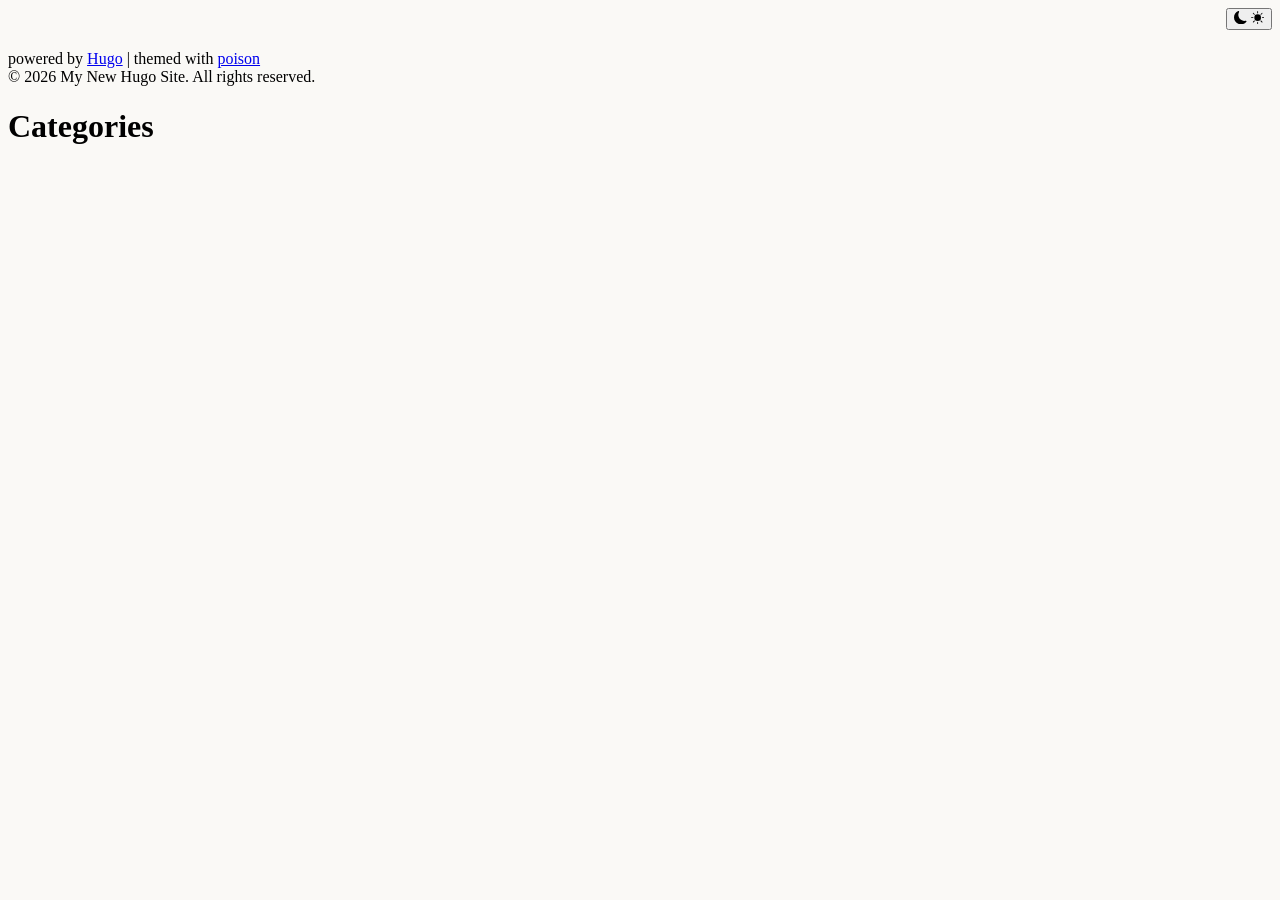
==== commit c824ba36: "basic website fully set up" ====
--- a/public/categories/index.html
+++ b/public/categories/index.html
@@ -1,403 +1,228 @@
-<!doctype html>
-<html
-  lang="en-us" 
-  data-theme-mode="auto"
-  >
-  <head><script src="/livereload.js?mindelay=10&amp;v=2&amp;port=1313&amp;path=livereload" data-no-instant defer></script><meta charset="utf-8" />
-<meta
-  name="viewport"
-  content="width=device-width, initial-scale=1, shrink-to-fit=no"
-/><title>
-  Category | D-Sketon
-</title>
-<meta name="description" content="少女祈祷中..."/><script>
-  window.siteConfig = JSON.parse("{\"anchor_icon\":null,\"base\":\"http://localhost:1313/\",\"clipboard\":{\"copyright\":{\"count\":50,\"enable\":false,\"license_type\":\"by-nc-sa\"},\"fail\":{\"en\":\"Copy failed (ﾟ⊿ﾟ)ﾂ\",\"ja\":\"コピー失敗 (ﾟ⊿ﾟ)ﾂ\",\"pt-br\":\"Falha ao copiar (ﾟ⊿ﾟ)ﾂ\",\"zh-cn\":\"复制失败 (ﾟ⊿ﾟ)ﾂ\",\"zh-tw\":\"複製失敗 (ﾟ⊿ﾟ)ﾂ\"},\"success\":{\"en\":\"Copy successfully (*^▽^*)\",\"ja\":\"コピー成功 (*^▽^*)\",\"pt-br\":\"Copiado com sucesso (*^▽^*)\",\"zh-cn\":\"复制成功 (*^▽^*)\",\"zh-tw\":\"複製成功 (*^▽^*)\"}},\"code_block\":{\"expand\":true},\"icon_font\":\"4552607_4k4bc36ef96\",\"outdate\":{\"daysago\":180,\"enable\":false,\"message\":{\"en\":\"This article was last updated on {time}. Please note that the content may no longer be applicable.\",\"ja\":\"この記事は最終更新日：{time}。記載内容が現在有効でない可能性がありますのでご注意ください。\",\"pt-br\":\"Este artigo foi atualizado pela última vez em {time}. Observe que o conteúdo pode não ser mais aplicável.\",\"zh-cn\":\"本文最后更新于 {time}，请注意文中内容可能已不适用。\",\"zh-tw\":\"本文最後更新於 {time}，請注意文中內容可能已不適用。\"}}}");
+<!DOCTYPE html>
+<html xmlns="http://www.w3.org/1999/xhtml" xml:lang="en-us" lang="en-us">
+<head><script src="/livereload.js?mindelay=10&amp;v=2&amp;port=1313&amp;path=livereload" data-no-instant defer></script>
+    
+
+
+
+
+
+
+
+
+
+
+    
+
+
+
+
+
+
+
+<script defer language="javascript" type="text/javascript" src="/js/bundle.min.d451ff92e80abc2a828eb9bb262e4db374bd4e954642f9245c54eec84bf690f3.js"></script>
+
+
+
+
+
+
+    
+    <meta http-equiv="content-type" content="text/html; charset=utf-8">
+
+    
+    <meta name="viewport" content="width=device-width, initial-scale=1.0">
+
+    
+    <link rel="icon" href=/favicon.png>
+
+    
+    
+
+
+
+
+
   
-</script>
-<link rel="preconnect" href="https://fonts.gstatic.com" crossorigin />
-<link
-  rel="preload"
-  as="style"
-  href="https://fonts.googleapis.com/css?family=Mulish:400,400italic,700,700italic%7cNoto%20Serif%20SC:400,400italic,700,700italic%7c&amp;display=swap"
-/>
-<link
-  rel="stylesheet"
-  href="https://fonts.googleapis.com/css?family=Mulish:400,400italic,700,700italic%7cNoto%20Serif%20SC:400,400italic,700,700italic%7c&amp;display=swap"
-  media="print"
-  onload="this.media='all'"
-/>
-<link
-    rel="preload"
-    href="//at.alicdn.com/t/c/font_4552607_4k4bc36ef96.woff2"
-    as="font"
-    type="font/woff2"
-    crossorigin="anonymous"
-  /><link rel="stylesheet" href="/css/loader.css" /><meta property="og:type" content="website" />
-  <meta property="og:title" content="Category | D-Sketon" />
-  <meta
-    property="og:description"
-    content="少女祈祷中..."
-  />
-  <meta property="og:url" content="http://localhost:1313/categories/" />
-  <meta
-    property="og:site_name"
-    content="My New Hugo Site"
-  />
-  <meta
-    property="og:image"
-    content="/"
-  />
-  <meta property="article:author" content="D-Sketon" />
-  <meta property="article:published_time" content="0001-01-01T00:00:00&#43;00:00" />
-  <meta property="article:modified_time" content="0001-01-01T00:00:00&#43;00:00" /><meta name="twitter:card" content="summary" />
-  <meta name="twitter:image" content="/" /><link rel="alternate" type="application/rss+xml" href="http://localhost:1313/categories/index.xml" title="My New Hugo Site">
-<link rel="shortcut icon" href="/favicon.ico"><link rel="stylesheet" href="/css/main.css" /><link
-    rel="preload"
-    as="style"
-    href="https://npm.webcache.cn/photoswipe@5.4.4/dist/photoswipe.css"
-    integrity="sha384-IfxC36XL/toUyJ939C73PcgMuRzAZuIzZxE38drsmO5p6jD7ei&#43;Zx/1oA/0l8ysE" crossorigin="anonymous"
-    onload="this.onload=null;this.rel='stylesheet'"
-  /><link
-    rel="preload"
-    as="style"
-    href="https://npm.webcache.cn/katex@0.16.24/dist/katex.min.css"
-    integrity="sha384-tTgKLjMYmJr94v8qu2PE5MUGSMbyN2xiH266JUB3gpm8vnnJywd1dWSOEfrFz&#43;YI" crossorigin="anonymous"
-    onload="this.onload=null;this.rel='stylesheet'"
-  /><script
-    src="https://npm.webcache.cn/pace-js@1.2.4/pace.min.js"
-    
-    
-    
-    
-    integrity="sha384-k6YtvFUEIuEFBdrLKJ3YAUbBki333tj1CSUisai5Cswsg9wcLNaPzsTHDswp4Az8" crossorigin="anonymous"></script><link
-    rel="stylesheet"
-    href="https://npm.webcache.cn/@reimujs/aos@0.1.2/dist/aos.css"
-    integrity="sha384-GMRP93c6Hkz9JVKGAuRR3nTS7M07RwPgTFenXiosjq2VbVgvdDNcz1g6Mkj8AONa" crossorigin="anonymous"/></head>
-  <body><div id='loader'>
-    <div class="loading-left-bg loading-bg"></div>
-    <div class="loading-right-bg loading-bg"></div>
-    <div class="spinner-box">
-      <div class="loading-taichi rotate"><svg width="150" height="150" viewBox="0 0 1024 1024" class="icon" version="1.1" xmlns="https://www.w3.org/2000/svg" shape-rendering="geometricPrecision">
-            <path d="M303.5 432A80 80 0 0 1 291.5 592A80 80 0 0 1 303.5 432z" fill="var(--red-1, #ff5252)" />
-            <path d="M512 65A447 447 0 0 1 512 959L512 929A417 417 0 0 0 512 95A417 417 0 0 0 512 929L512 959A447 447 0 0 1 512 65z 
-          M512 95A417 417 0 0 1 929 512A208.5 208.5 0 0 1 720.5 720.5L720.5 592A80 80 0 0 0 720.5 432A80 80 0 0 0 720.5 592L720.5 720.5A208.5 208.5 0 0 1 512 512A208.5 208.5 0 0 0 303.5 303.5A208.5 208.5 0 0 0 95 512A417 417 0 0 1 512 95z" fill="var(--red-1, #ff5252)" />
-          </svg></div><div class="loading-word">Loading...</div>
-    </div>
+
+
+
+
+
+
+<!-- Open Graph image and Twitter Card metadata -->
+
+<title itemprop="name">My New Hugo Site</title>
+<meta property="og:title" content=My&#32;New&#32;Hugo&#32;Site />
+<meta name="twitter:title" content=My&#32;New&#32;Hugo&#32;Site />
+<meta itemprop="name" content=My&#32;New&#32;Hugo&#32;Site />
+<meta name="application-name" content=My&#32;New&#32;Hugo&#32;Site />
+<meta property="og:site_name" content="My New Hugo Site" />
+
+
+<meta name="description" content="" />
+<meta itemprop="description" content="" />
+<meta property="og:description" content="" />
+<meta name="twitter:description" content="" />
+
+
+<base href="http://localhost:1313/categories/" />
+<link rel="canonical" href="http://localhost:1313/categories/" itemprop="url" />
+<meta name="url" content="http://localhost:1313/categories/" />
+<meta name="twitter:url" content="http://localhost:1313/categories/" />
+<meta property="og:url" content="http://localhost:1313/categories/" />
+
+
+<meta property="og:updated_time" content="0001-01-01T00:00:00Z" />
+
+
+<link rel="sitemap" type="application/xml" title="Sitemap" href='http://localhost:1313/sitemap.xml' />
+<link href="http://localhost:1313/categories/index.xml" rel="alternate" type="application/rss+xml" title="My New Hugo Site" />
+
+<meta name="robots" content="index,follow" />
+<meta name="googlebot" content="index,follow" />
+
+
+
+<meta property="fb:admins" content="" />
+
+
+<meta name="apple-mobile-web-app-title" content="My New Hugo Site" />
+<meta name="apple-mobile-web-app-capable" content="yes" />
+<meta name="apple-mobile-web-app-status-bar-style" content="black" />
+
+
+
+
+
+
+<meta name="generator" content="Hugo 0.155.2">
+
+
+    
+    
+
+<link type="text/css" rel="stylesheet" href="/css/bundle.min.607435cac0c3b4b44373c5634a7dd4f3b5b8f756061890d922e60e385c6d551f.css">
+
+
+    
+    <style>
+    body {
+        --sidebar-bg-color: #202020;
+        --sidebar-img-border-color: #515151;
+        --sidebar-p-color: #909090;
+        --sidebar-h1-color: #FFF;
+        --sidebar-a-color: #FFF;
+        --sidebar-socials-color: #FFF;
+        --text-color: #222;
+        --bkg-color: #FAF9F6;
+        --post-title-color: #303030;
+        --list-color: #5a5a5a;
+        --link-color: #268bd2;
+        --date-color: #515151;
+        --table-border-color: #E5E5E5;
+        --table-stripe-color: #F9F9F9;
+        --code-color: #000;
+        --code-background-color: #E5E5E5;
+        --code-block-color: #fff;
+        --code-block-background-color: #272822;
+        --moon-sun-color: #FFF;
+        --moon-sun-background-color: #515151;
+    }
+    body.dark-theme {
+        --text-color: #eee;
+        --bkg-color: #121212;
+        --post-title-color: #DBE2E9;
+        --list-color: #9d9d9d;
+        --link-color: #268bd2;
+        --date-color: #9a9a9a;
+        --table-border-color: #515151;
+        --table-stripe-color: #202020;
+        --code-color: #fff;
+        --code-background-color: #515151;
+        --code-block-color: #fff;
+        --code-block-background-color: #272822;
+    }
+    body {
+        background-color: var(--bkg-color);
+    }
+</style>
+
+</head>
+
+    <body class="">
+        <div class="wrapper">
+            <aside class="sidebar">
+    <div class="container sidebar-sticky">
+        <div class="light-dark" align="right">
+    <button class="btn-light-dark" title="Toggle light/dark mode">
+        <svg class="moon" xmlns="http://www.w3.org/2000/svg" width="1em" height="1em" viewBox="0 0 16 16">
+            <path fill="currentColor" d="M6 .278a.768.768 0 0 1 .08.858a7.208 7.208 0 0 0-.878 3.46c0 4.021 3.278 7.277 7.318 7.277c.527 0 1.04-.055 1.533-.16a.787.787 0 0 1 .81.316a.733.733 0 0 1-.031.893A8.349 8.349 0 0 1 8.344 16C3.734 16 0 12.286 0 7.71C0 4.266 2.114 1.312 5.124.06A.752.752 0 0 1 6 .278z"/>
+        </svg>
+        <svg class="sun" xmlns="http://www.w3.org/2000/svg" width="1em" height="1em" viewBox="0 0 16 16">
+            <path fill="currentColor" d="M8 12a4 4 0 1 0 0-8a4 4 0 0 0 0 8zM8 0a.5.5 0 0 1 .5.5v2a.5.5 0 0 1-1 0v-2A.5.5 0 0 1 8 0zm0 13a.5.5 0 0 1 .5.5v2a.5.5 0 0 1-1 0v-2A.5.5 0 0 1 8 13zm8-5a.5.5 0 0 1-.5.5h-2a.5.5 0 0 1 0-1h2a.5.5 0 0 1 .5.5zM3 8a.5.5 0 0 1-.5.5h-2a.5.5 0 0 1 0-1h2A.5.5 0 0 1 3 8zm10.657-5.657a.5.5 0 0 1 0 .707l-1.414 1.415a.5.5 0 1 1-.707-.708l1.414-1.414a.5.5 0 0 1 .707 0zm-9.193 9.193a.5.5 0 0 1 0 .707L3.05 13.657a.5.5 0 0 1-.707-.707l1.414-1.414a.5.5 0 0 1 .707 0zm9.193 2.121a.5.5 0 0 1-.707 0l-1.414-1.414a.5.5 0 0 1 .707-.707l1.414 1.414a.5.5 0 0 1 0 .707zM4.464 4.465a.5.5 0 0 1-.707 0L2.343 3.05a.5.5 0 1 1 .707-.707l1.414 1.414a.5.5 0 0 1 0 .708z"/>
+        </svg>
+    </button>
+</div>
+
+        <div class="sidebar-about">
+    <h1 class="brand">
+        
+        
+    </h1>
+    <p class="lead">
+    
+    </p>
+</div>
+
+        <nav>
+    <ul class="sidebar-nav">
+
+        
+        
+        
+
+    </ul>
+</nav>
+
+        
+
+
+
+
+
+
+
+
+
+
+
+
+
+
+
+
+
+
+
+
+        <p class="footnote">
+powered by <a target="_blank" href="https://gohugo.io">Hugo</a> | themed with <a target="_blank" href="https://github.com/lukeorth/poison">poison</a>
+    <br>
+    &copy; 2026 My New Hugo Site. All rights reserved.
+</p>
+
   </div>
-  </div>
-  <script>
-    var time = null;
-    var loaderEl = document.getElementById('loader');
-    var startLoading = () => {
-      time = Date.now();
-      loaderEl.classList.remove("loading");
-    }
-    var hideLoader = () => {
-      document.body.style.overflow = 'auto';
-      loader.classList.add('loading');
-    };
-
-    var endLoading = () => {
-      if (!time) {
-        hideLoader();
-      } else {
-        if (Date.now() - time > 500) {
-          time = null;
-          hideLoader();
-        } else {
-          setTimeout(endLoading, 500 - (Date.now() - time));
-          time = null;
-        }
-      }
-    }
-    window.addEventListener('DOMContentLoaded', endLoading);
-    loaderEl.addEventListener('click', endLoading);
-  </script><div id="copy-tooltip"></div>
-<div id="lang-tooltip">
-This article does not have a corresponding language version
-</div>
-<div id="heatmap-tooltip"></div><div id="container">
-      <div id="wrap"><div id="header-nav">
-  <nav id="main-nav" aria-label="Primary navigation"><a class="main-nav-link-wrap" href="/"><div class='main-nav-icon icon rotate'>&#xe62b;</div><span class="main-nav-link">Home</span>
-      </a><a class="main-nav-link-wrap" href="/archives"><div class='main-nav-icon icon rotate'>&#xe62b;</div><span class="main-nav-link">Archives</span>
-      </a><a class="main-nav-link-wrap" href="/about"><div class='main-nav-icon icon rotate'>&#xe62b;</div><span class="main-nav-link">About</span>
-      </a><a class="main-nav-link-wrap" href="/friend"><div class='main-nav-icon icon rotate'>&#xe62b;</div><span class="main-nav-link">Friend</span>
-      </a><a id="main-nav-toggle" class="nav-icon" aria-label="Toggle navigation" role="button"></a>
-  </nav>
-  <nav id="sub-nav" aria-label="Secondary navigation"><a id="nav-rss-link" class="nav-icon" href="/categories/index.xml" title="RSS Feed" aria-label="RSS Feed" target="_blank"></a></nav></div>
-<header id="header" aria-label="Site header"><picture></picture><img  fetchpriority="high" src="/images/banner.webp" alt="Categories"><div id="header-outer">
-    <div id="header-title"><span id="logo">
-            <h1 data-aos="slide-up">Category</h1>
-          </span><h2 id="subtitle-wrap" data-aos="slide-down"></h2></div>
-  </div>
-</header><div id="content"
-          aria-label="Page content"
-          
-          class="sidebar-right"  ><aside id="sidebar" aria-label="Sidebar"><div class="sidebar-wrapper-container "><div class="sidebar-wrapper">
-    <div
-      class="sidebar-wrap"
-      data-aos="fade-up"
-    ><div class="sidebar-author">
-  <img
-    data-src="/avatar/avatar.webp"
-    data-sizes="auto"
-    alt="D-Sketon"
-    class="lazyload"
-  />
-  <div class="sidebar-author-name">D-Sketon</div>
-  <div class="sidebar-description">少女祈祷中...</div>
-</div>
-<div class="sidebar-state">
-  <div class="sidebar-state-article">
-    <div>Posts</div><div class="sidebar-state-number">0</div>
-  </div>
-  <a class="sidebar-state-category" href="/categories/" aria-label="sidebar-state-category-link">
-    <div>Categories</div>
-    <div class="sidebar-state-number">
-      0
-    </div>
-  </a>
-  <a class="sidebar-state-tag" href="/tags/" aria-label="sidebar-state-tag-link">
-    <div>Tags</div>
-    <div class="sidebar-state-number">0</div>
-  </a>
-</div>
-<div class="sidebar-social" ></div><div class="sidebar-menu"><div class="sidebar-menu-link-wrap">
-      <a
-        class="sidebar-menu-link-dummy"
-        href="/"
-        aria-label="Home"
-      ></a><div class='sidebar-menu-icon icon rotate'>&#xe62b;</div><div class="sidebar-menu-link">Home</div>
-    </div><div class="sidebar-menu-link-wrap">
-      <a
-        class="sidebar-menu-link-dummy"
-        href="/archives"
-        aria-label="Archives"
-      ></a><div class='sidebar-menu-icon icon rotate'>&#xe62b;</div><div class="sidebar-menu-link">Archives</div>
-    </div><div class="sidebar-menu-link-wrap">
-      <a
-        class="sidebar-menu-link-dummy"
-        href="/about"
-        aria-label="About"
-      ></a><div class='sidebar-menu-icon icon rotate'>&#xe62b;</div><div class="sidebar-menu-link">About</div>
-    </div><div class="sidebar-menu-link-wrap">
-      <a
-        class="sidebar-menu-link-dummy"
-        href="/friend"
-        aria-label="Friend"
-      ></a><div class='sidebar-menu-icon icon rotate'>&#xe62b;</div><div class="sidebar-menu-link">Friend</div>
-    </div></div></div>
-  </div><div class="sidebar-widget"><div class="widget-wrapper">
-    <div
-      class="widget-wrap"
-      data-aos="fade-up"
-    >
-      <h3 class="widget-title">Recent Posts</h3>
-      <div class="widget">
-        <ul></ul>
-      </div>
-    </div>
-  </div></div></div></aside>
-<section id="main" aria-label="Main content"><div
-    class="archives-outer-wrap"
-    data-aos="fade-up"
-  >
-    <div
-      class="
-        category-wrap
-      "
-    ></div>
-  </div></section>
-        </div><footer id="footer" aria-label="Site footer">
-  <div style="width: 100%; overflow: hidden">
-    <div class="footer-line"></div>
-  </div>
-  <div id="footer-info"><div>
-      <span class="icon-copyright"></span>2020-2026<span class="footer-info-sep rotate"></span>D-Sketon
-    </div><div>
-        Powered by&nbsp;<a
-          href="https://gohugo.io/"
-          target="_blank"
-          rel="noopener nofollow noreferrer"
-          >Hugo</a
-        >&nbsp;Theme.<a
-          href="https://github.com/D-Sketon/hugo-theme-reimu"
-          target="_blank"
-          rel="noopener nofollow noreferrer"
-          >Reimu</a
-        >
-      </div><div>
-        <span class="icon-brush"
-          >&nbsp;0</span
-        >
-        &nbsp;|&nbsp;
-        <span class="icon-coffee">&nbsp;00:00</span>
-      </div><div>
-        <span class="icon-eye"></span>
-        <span id="busuanzi_container_site_pv"
-          >Number of visits&nbsp;<span
-            id="busuanzi_value_site_pv"
-          ></span
-        ></span>
-        &nbsp;|&nbsp;
-        <span class="icon-user"></span>
-        <span id="busuanzi_container_site_uv"
-          >Number of visitors&nbsp;<span
-            id="busuanzi_value_site_uv"
-          ></span
-        ></span>
-      </div></div>
-</footer>
-<div class="sidebar-top">
-            <div class="sidebar-top-taichi rotate"></div>
-            <div class="arrow-up"></div>
-          </div><div id="mask" class="hide"></div>
-      </div><nav id="mobile-nav" aria-label="Mobile navigation">
-  <div class="sidebar-wrap"><div class="sidebar-author">
-  <img
-    data-src="/avatar/avatar.webp"
-    data-sizes="auto"
-    alt="D-Sketon"
-    class="lazyload"
-  />
-  <div class="sidebar-author-name">D-Sketon</div>
-  <div class="sidebar-description">少女祈祷中...</div>
-</div>
-<div class="sidebar-state">
-  <div class="sidebar-state-article">
-    <div>Posts</div><div class="sidebar-state-number">0</div>
-  </div>
-  <a class="sidebar-state-category" href="/categories/" aria-label="sidebar-state-category-link">
-    <div>Categories</div>
-    <div class="sidebar-state-number">
-      0
-    </div>
-  </a>
-  <a class="sidebar-state-tag" href="/tags/" aria-label="sidebar-state-tag-link">
-    <div>Tags</div>
-    <div class="sidebar-state-number">0</div>
-  </a>
-</div>
-<div class="sidebar-social" ></div><div class="sidebar-menu"><div class="sidebar-menu-link-wrap">
-      <a
-        class="sidebar-menu-link-dummy"
-        href="/"
-        aria-label="Home"
-      ></a><div class='sidebar-menu-icon icon rotate'>&#xe62b;</div><div class="sidebar-menu-link">Home</div>
-    </div><div class="sidebar-menu-link-wrap">
-      <a
-        class="sidebar-menu-link-dummy"
-        href="/archives"
-        aria-label="Archives"
-      ></a><div class='sidebar-menu-icon icon rotate'>&#xe62b;</div><div class="sidebar-menu-link">Archives</div>
-    </div><div class="sidebar-menu-link-wrap">
-      <a
-        class="sidebar-menu-link-dummy"
-        href="/about"
-        aria-label="About"
-      ></a><div class='sidebar-menu-icon icon rotate'>&#xe62b;</div><div class="sidebar-menu-link">About</div>
-    </div><div class="sidebar-menu-link-wrap">
-      <a
-        class="sidebar-menu-link-dummy"
-        href="/friend"
-        aria-label="Friend"
-      ></a><div class='sidebar-menu-icon icon rotate'>&#xe62b;</div><div class="sidebar-menu-link">Friend</div>
-    </div></div></div></nav>
-</div><script
-    src="https://npm.webcache.cn/lazysizes@5.3.2/lazysizes.min.js"
-    
-    
-    
-    
-    integrity="sha384-3gT/vsepWkfz/ff7PpWNUeMzeWoH3cDhm/A8jM7ouoAK0/fP/9bcHHR5kHq2nf&#43;e" crossorigin="anonymous"></script><script
-    src="https://npm.webcache.cn/clipboard@2.0.11/dist/clipboard.min.js"
-    
-    
-    
-    
-    integrity="sha384-J08i8An/QeARD9ExYpvphB8BsyOj3Gh2TSh1aLINKO3L0cMSH2dN3E22zFoXEi0Q" crossorigin="anonymous"></script><script src="/js/main.js"  ></script><script src="/js/aos.js"  ></script><script>
-    var aosInit = () => {
-      AOS.init({
-        duration: 1000,
-        easing: "ease",
-        once: true,
-        offset: 50,
-      });
-    };
-    if (document.readyState === "loading") {
-      document.addEventListener("DOMContentLoaded", aosInit);
-    } else {
-      aosInit();
-    }
-  </script><script src="/js/pjax_main.js" data-pjax ></script><script>
-  var setupFirework = () => {
-    if (! false  || !window.matchMedia('(max-width: 768px)').matches) {
-      if (window.firework) {
-        const options = JSON.parse("{\"excludeelements\":[\"a\",\"button\"],\"particles\":[{\"colors\":[\"var(--red-1)\",\"var(--red-2)\",\"var(--red-3)\",\"var(--red-4)\"],\"duration\":[1200,1800],\"easing\":\"easeOutExpo\",\"move\":[\"emit\"],\"number\":20,\"shape\":\"circle\",\"shapeOptions\":{\"alpha\":[0.3,0.5],\"radius\":[16,32]}},{\"colors\":[\"var(--red-0)\"],\"duration\":[1200,1800],\"easing\":\"easeOutExpo\",\"move\":[\"diffuse\"],\"number\":1,\"shape\":\"circle\",\"shapeOptions\":{\"alpha\":[0.2,0.5],\"lineWidth\":6,\"radius\":20}}]}");
-        options.excludeElements = options.excludeelements;
-        delete options.excludeelements;
-        window.firework(options);
-      }
-    }
-  }
-</script><script
-    src="https://npm.webcache.cn/mouse-firework@0.2.0/dist/index.umd.js"
-    defer
-    
-    
-    onload="setupFirework()"
-    integrity="sha384-qi9WggRt19tv8Vc7pCHW3ulMNLwrn515zaLEWZjl1px07vz8&#43;pUoWX8n1rgq282T" crossorigin="anonymous"></script>
-
-<div id="lazy-script">
-  <div><script data-pjax>
-        window.REIMU_POST = {
-          author: "D-Sketon",
-          title: "Categories",
-          url: "http:\/\/localhost:1313\/categories\/",
-          description: "",
-          cover: "http:\/\/localhost:1313\/images\/banner.webp",
-        };
-      </script><script src="/js/insert_highlight.js" data-pjax ></script><script src="/js/tabs.js" data-pjax defer></script><script type="module" data-pjax>const PhotoSwipeLightbox = (await safeImport("https:\/\/npm.webcache.cn\/photoswipe@5.4.4\/dist\/photoswipe-lightbox.esm.min.js", "sha384-DiL6M\/gG\u002bwmTxmCRZyD1zee6lIhawn5TGvED0FOh7fXcN9B0aZ9dexSF\/N6lrZi\/")).default;const initPswp = (gallery, children) => {
-          if (_$$(`${gallery} ${children}`).length > 0) {
-            new PhotoSwipeLightbox({
-              gallery,
-              children,pswpModule: () => safeImport("https:\/\/npm.webcache.cn\/photoswipe@5.4.4\/dist\/photoswipe.esm.min.js", "sha384-WkkO3GCmgkC3VQWpaV8DqhKJqpzpF9JoByxDmnV8\u002boTJ7m3DfYEWX1fu1scuS4\u002bs")}).init();
-          }
-        }
-        const pswp = () => {
-          initPswp('.article-entry', 'a.article-gallery-item');
-          initPswp('.article-gallery', 'a.article-gallery-item');
-        }
-        pswp()
-      </script></div>
-</div><script
-    src="https://npm.webcache.cn/busuanzi@2.3.0/bsz.pure.mini.js"
-    
-    async
-    
-    
-    integrity="sha384-0M75wtSkhjIInv4coYlaJU83&#43;OypaRCIq2SukQVQX04eGTCBXJDuWAbJet56id&#43;S" crossorigin="anonymous"></script><script>
-    if ('serviceWorker' in navigator) {
-      navigator.serviceWorker.getRegistrations().then((registrations) => {
-        for (let registration of registrations) {
-          registration.unregister();
-        }
-      });
-    }
-  </script><script>
-  const reimuCopyright = String.raw`
-   ______     ______     __     __    __     __  __    
-  /\  == \   /\  ___\   /\ \   /\ "-./  \   /\ \/\ \   
-  \ \  __<   \ \  __\   \ \ \  \ \ \-./\ \  \ \ \_\ \  
-   \ \_\ \_\  \ \_____\  \ \_\  \ \_\ \ \_\  \ \_____\ 
-    \/_/ /_/   \/_____/   \/_/   \/_/  \/_/   \/_____/ 
-                                                    
-  `;
-  console.log(String.raw`%c ${reimuCopyright}`, "color: #ff5252;");
-  console.log(
-    "%c Theme.Reimu" + " %c https://github.com/D-Sketon/hugo-theme-reimu ",
-    "color: white; background: #ff5252; padding:5px 0;",
-    "padding:4px;border:1px solid #ff5252;",
-  );
-</script></body>
+</aside>
+
+            <main class="content container">
+                <h1 class="title">Categories</h1>
+<ul class="entries">
+    
+</ul>
+
+            </main>
+            
+        </div>
+    </body>
 </html>
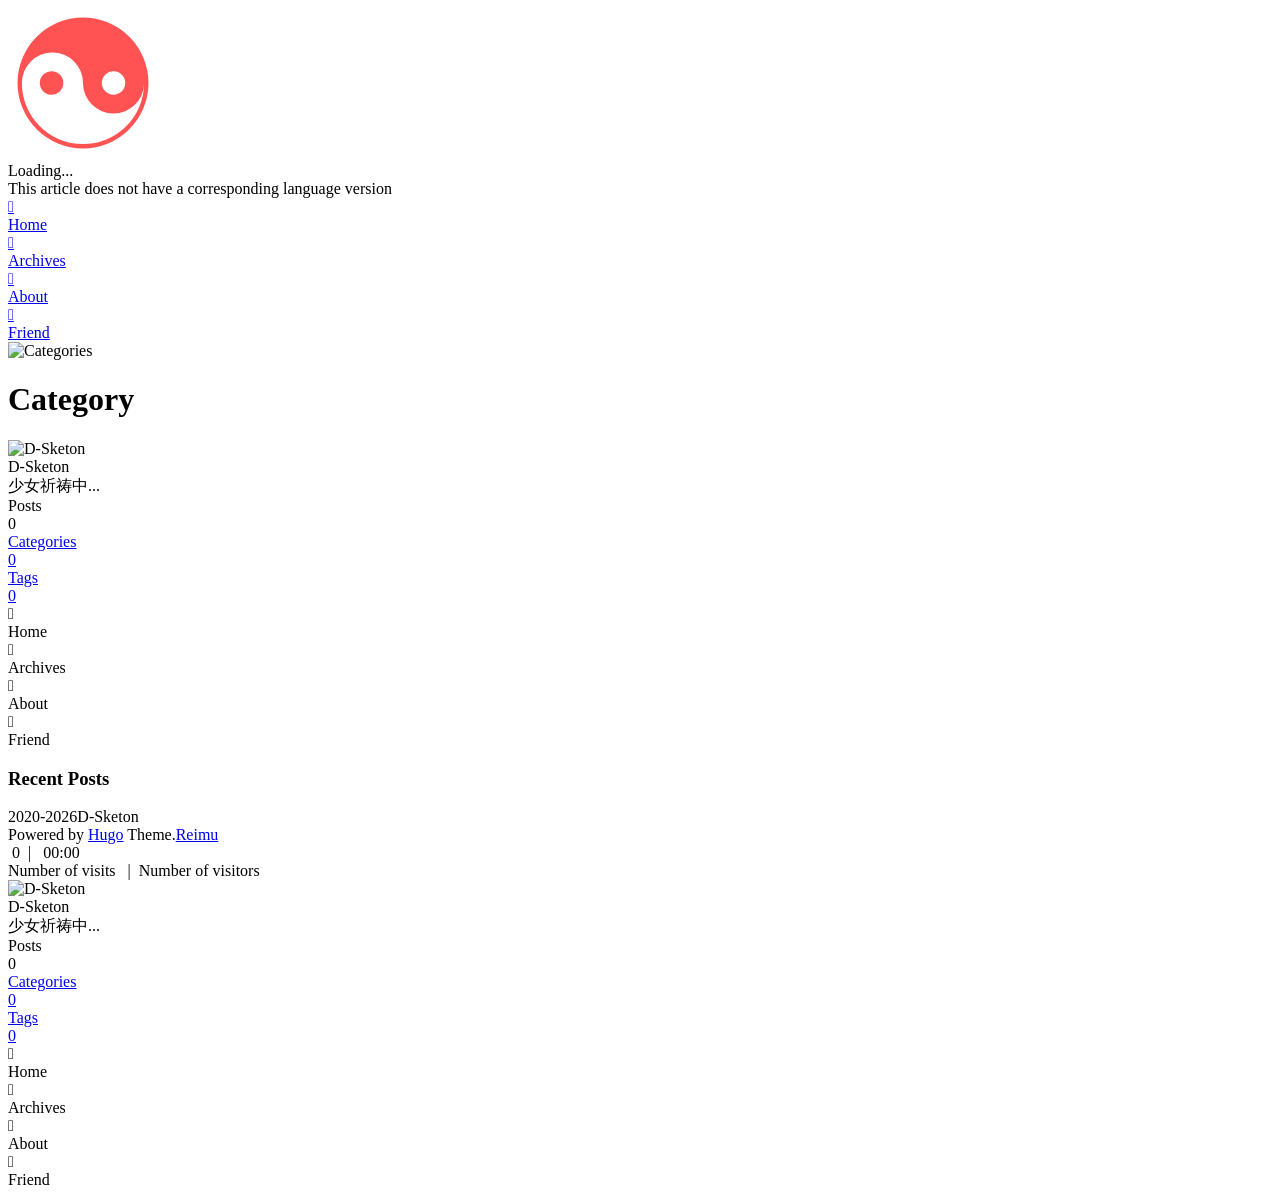
==== commit 95099d99: "test" ====
--- a/public/categories/index.html
+++ b/public/categories/index.html
@@ -1,228 +1,403 @@
-<!DOCTYPE html>
-<html xmlns="http://www.w3.org/1999/xhtml" xml:lang="en-us" lang="en-us">
-<head><script src="/livereload.js?mindelay=10&amp;v=2&amp;port=1313&amp;path=livereload" data-no-instant defer></script>
-    
+<!doctype html>
+<html
+  lang="en-us" 
+  data-theme-mode="auto"
+  >
+  <head><script src="/livereload.js?mindelay=10&amp;v=2&amp;port=1313&amp;path=livereload" data-no-instant defer></script><meta charset="utf-8" />
+<meta
+  name="viewport"
+  content="width=device-width, initial-scale=1, shrink-to-fit=no"
+/><title>
+  Category | D-Sketon
+</title>
+<meta name="description" content="少女祈祷中..."/><script>
+  window.siteConfig = JSON.parse("{\"anchor_icon\":null,\"base\":\"//localhost:1313/\",\"clipboard\":{\"copyright\":{\"count\":50,\"enable\":false,\"license_type\":\"by-nc-sa\"},\"fail\":{\"en\":\"Copy failed (ﾟ⊿ﾟ)ﾂ\",\"ja\":\"コピー失敗 (ﾟ⊿ﾟ)ﾂ\",\"pt-br\":\"Falha ao copiar (ﾟ⊿ﾟ)ﾂ\",\"zh-cn\":\"复制失败 (ﾟ⊿ﾟ)ﾂ\",\"zh-tw\":\"複製失敗 (ﾟ⊿ﾟ)ﾂ\"},\"success\":{\"en\":\"Copy successfully (*^▽^*)\",\"ja\":\"コピー成功 (*^▽^*)\",\"pt-br\":\"Copiado com sucesso (*^▽^*)\",\"zh-cn\":\"复制成功 (*^▽^*)\",\"zh-tw\":\"複製成功 (*^▽^*)\"}},\"code_block\":{\"expand\":true},\"icon_font\":\"4552607_4k4bc36ef96\",\"outdate\":{\"daysago\":180,\"enable\":false,\"message\":{\"en\":\"This article was last updated on {time}. Please note that the content may no longer be applicable.\",\"ja\":\"この記事は最終更新日：{time}。記載内容が現在有効でない可能性がありますのでご注意ください。\",\"pt-br\":\"Este artigo foi atualizado pela última vez em {time}. Observe que o conteúdo pode não ser mais aplicável.\",\"zh-cn\":\"本文最后更新于 {time}，请注意文中内容可能已不适用。\",\"zh-tw\":\"本文最後更新於 {time}，請注意文中內容可能已不適用。\"}}}");
+  
+</script>
+<link rel="preconnect" href="https://fonts.gstatic.com" crossorigin />
+<link
+  rel="preload"
+  as="style"
+  href="https://fonts.googleapis.com/css?family=Mulish:400,400italic,700,700italic%7cNoto%20Serif%20SC:400,400italic,700,700italic%7c&amp;display=swap"
+/>
+<link
+  rel="stylesheet"
+  href="https://fonts.googleapis.com/css?family=Mulish:400,400italic,700,700italic%7cNoto%20Serif%20SC:400,400italic,700,700italic%7c&amp;display=swap"
+  media="print"
+  onload="this.media='all'"
+/>
+<link
+    rel="preload"
+    href="//at.alicdn.com/t/c/font_4552607_4k4bc36ef96.woff2"
+    as="font"
+    type="font/woff2"
+    crossorigin="anonymous"
+  /><link rel="stylesheet" href="/css/loader.css" /><meta property="og:type" content="website" />
+  <meta property="og:title" content="Category | D-Sketon" />
+  <meta
+    property="og:description"
+    content="少女祈祷中..."
+  />
+  <meta property="og:url" content="//localhost:1313/categories/" />
+  <meta
+    property="og:site_name"
+    content=""
+  />
+  <meta
+    property="og:image"
+    content="/"
+  />
+  <meta property="article:author" content="D-Sketon" />
+  <meta property="article:published_time" content="0001-01-01T00:00:00&#43;00:00" />
+  <meta property="article:modified_time" content="0001-01-01T00:00:00&#43;00:00" /><meta name="twitter:card" content="summary" />
+  <meta name="twitter:image" content="/" /><link rel="alternate" type="application/rss+xml" href="//localhost:1313/categories/index.xml" title="">
+<link rel="shortcut icon" href="/favicon.ico"><link rel="stylesheet" href="/css/main.css" /><link
+    rel="preload"
+    as="style"
+    href="https://npm.webcache.cn/photoswipe@5.4.4/dist/photoswipe.css"
+    integrity="sha384-IfxC36XL/toUyJ939C73PcgMuRzAZuIzZxE38drsmO5p6jD7ei&#43;Zx/1oA/0l8ysE" crossorigin="anonymous"
+    onload="this.onload=null;this.rel='stylesheet'"
+  /><link
+    rel="preload"
+    as="style"
+    href="https://npm.webcache.cn/katex@0.16.24/dist/katex.min.css"
+    integrity="sha384-tTgKLjMYmJr94v8qu2PE5MUGSMbyN2xiH266JUB3gpm8vnnJywd1dWSOEfrFz&#43;YI" crossorigin="anonymous"
+    onload="this.onload=null;this.rel='stylesheet'"
+  /><script
+    src="https://npm.webcache.cn/pace-js@1.2.4/pace.min.js"
+    
+    
+    
+    
+    integrity="sha384-k6YtvFUEIuEFBdrLKJ3YAUbBki333tj1CSUisai5Cswsg9wcLNaPzsTHDswp4Az8" crossorigin="anonymous"></script><link
+    rel="stylesheet"
+    href="https://npm.webcache.cn/@reimujs/aos@0.1.2/dist/aos.css"
+    integrity="sha384-GMRP93c6Hkz9JVKGAuRR3nTS7M07RwPgTFenXiosjq2VbVgvdDNcz1g6Mkj8AONa" crossorigin="anonymous"/></head>
+  <body><div id='loader'>
+    <div class="loading-left-bg loading-bg"></div>
+    <div class="loading-right-bg loading-bg"></div>
+    <div class="spinner-box">
+      <div class="loading-taichi rotate"><svg width="150" height="150" viewBox="0 0 1024 1024" class="icon" version="1.1" xmlns="https://www.w3.org/2000/svg" shape-rendering="geometricPrecision">
+            <path d="M303.5 432A80 80 0 0 1 291.5 592A80 80 0 0 1 303.5 432z" fill="var(--red-1, #ff5252)" />
+            <path d="M512 65A447 447 0 0 1 512 959L512 929A417 417 0 0 0 512 95A417 417 0 0 0 512 929L512 959A447 447 0 0 1 512 65z 
+          M512 95A417 417 0 0 1 929 512A208.5 208.5 0 0 1 720.5 720.5L720.5 592A80 80 0 0 0 720.5 432A80 80 0 0 0 720.5 592L720.5 720.5A208.5 208.5 0 0 1 512 512A208.5 208.5 0 0 0 303.5 303.5A208.5 208.5 0 0 0 95 512A417 417 0 0 1 512 95z" fill="var(--red-1, #ff5252)" />
+          </svg></div><div class="loading-word">Loading...</div>
+    </div>
+  </div>
+  </div>
+  <script>
+    var time = null;
+    var loaderEl = document.getElementById('loader');
+    var startLoading = () => {
+      time = Date.now();
+      loaderEl.classList.remove("loading");
+    }
+    var hideLoader = () => {
+      document.body.style.overflow = 'auto';
+      loader.classList.add('loading');
+    };
 
+    var endLoading = () => {
+      if (!time) {
+        hideLoader();
+      } else {
+        if (Date.now() - time > 500) {
+          time = null;
+          hideLoader();
+        } else {
+          setTimeout(endLoading, 500 - (Date.now() - time));
+          time = null;
+        }
+      }
+    }
+    window.addEventListener('DOMContentLoaded', endLoading);
+    loaderEl.addEventListener('click', endLoading);
+  </script><div id="copy-tooltip"></div>
+<div id="lang-tooltip">
+This article does not have a corresponding language version
+</div>
+<div id="heatmap-tooltip"></div><div id="container">
+      <div id="wrap"><div id="header-nav">
+  <nav id="main-nav" aria-label="Primary navigation"><a class="main-nav-link-wrap" href="/"><div class='main-nav-icon icon rotate'>&#xe62b;</div><span class="main-nav-link">Home</span>
+      </a><a class="main-nav-link-wrap" href="/archives"><div class='main-nav-icon icon rotate'>&#xe62b;</div><span class="main-nav-link">Archives</span>
+      </a><a class="main-nav-link-wrap" href="/about"><div class='main-nav-icon icon rotate'>&#xe62b;</div><span class="main-nav-link">About</span>
+      </a><a class="main-nav-link-wrap" href="/friend"><div class='main-nav-icon icon rotate'>&#xe62b;</div><span class="main-nav-link">Friend</span>
+      </a><a id="main-nav-toggle" class="nav-icon" aria-label="Toggle navigation" role="button"></a>
+  </nav>
+  <nav id="sub-nav" aria-label="Secondary navigation"><a id="nav-rss-link" class="nav-icon" href="//localhost:1313/categories/index.xml" title="RSS Feed" aria-label="RSS Feed" target="_blank"></a></nav></div>
+<header id="header" aria-label="Site header"><picture></picture><img  fetchpriority="high" src="/images/banner.webp" alt="Categories"><div id="header-outer">
+    <div id="header-title"><span id="logo">
+            <h1 data-aos="slide-up">Category</h1>
+          </span><h2 id="subtitle-wrap" data-aos="slide-down"></h2></div>
+  </div>
+</header><div id="content"
+          aria-label="Page content"
+          
+          class="sidebar-right"  ><aside id="sidebar" aria-label="Sidebar"><div class="sidebar-wrapper-container "><div class="sidebar-wrapper">
+    <div
+      class="sidebar-wrap"
+      data-aos="fade-up"
+    ><div class="sidebar-author">
+  <img
+    data-src="/avatar/avatar.webp"
+    data-sizes="auto"
+    alt="D-Sketon"
+    class="lazyload"
+  />
+  <div class="sidebar-author-name">D-Sketon</div>
+  <div class="sidebar-description">少女祈祷中...</div>
+</div>
+<div class="sidebar-state">
+  <div class="sidebar-state-article">
+    <div>Posts</div><div class="sidebar-state-number">0</div>
+  </div>
+  <a class="sidebar-state-category" href="/categories/" aria-label="sidebar-state-category-link">
+    <div>Categories</div>
+    <div class="sidebar-state-number">
+      0
+    </div>
+  </a>
+  <a class="sidebar-state-tag" href="/tags/" aria-label="sidebar-state-tag-link">
+    <div>Tags</div>
+    <div class="sidebar-state-number">0</div>
+  </a>
+</div>
+<div class="sidebar-social" ></div><div class="sidebar-menu"><div class="sidebar-menu-link-wrap">
+      <a
+        class="sidebar-menu-link-dummy"
+        href="/"
+        aria-label="Home"
+      ></a><div class='sidebar-menu-icon icon rotate'>&#xe62b;</div><div class="sidebar-menu-link">Home</div>
+    </div><div class="sidebar-menu-link-wrap">
+      <a
+        class="sidebar-menu-link-dummy"
+        href="/archives"
+        aria-label="Archives"
+      ></a><div class='sidebar-menu-icon icon rotate'>&#xe62b;</div><div class="sidebar-menu-link">Archives</div>
+    </div><div class="sidebar-menu-link-wrap">
+      <a
+        class="sidebar-menu-link-dummy"
+        href="/about"
+        aria-label="About"
+      ></a><div class='sidebar-menu-icon icon rotate'>&#xe62b;</div><div class="sidebar-menu-link">About</div>
+    </div><div class="sidebar-menu-link-wrap">
+      <a
+        class="sidebar-menu-link-dummy"
+        href="/friend"
+        aria-label="Friend"
+      ></a><div class='sidebar-menu-icon icon rotate'>&#xe62b;</div><div class="sidebar-menu-link">Friend</div>
+    </div></div></div>
+  </div><div class="sidebar-widget"><div class="widget-wrapper">
+    <div
+      class="widget-wrap"
+      data-aos="fade-up"
+    >
+      <h3 class="widget-title">Recent Posts</h3>
+      <div class="widget">
+        <ul></ul>
+      </div>
+    </div>
+  </div></div></div></aside>
+<section id="main" aria-label="Main content"><div
+    class="archives-outer-wrap"
+    data-aos="fade-up"
+  >
+    <div
+      class="
+        category-wrap
+      "
+    ></div>
+  </div></section>
+        </div><footer id="footer" aria-label="Site footer">
+  <div style="width: 100%; overflow: hidden">
+    <div class="footer-line"></div>
+  </div>
+  <div id="footer-info"><div>
+      <span class="icon-copyright"></span>2020-2026<span class="footer-info-sep rotate"></span>D-Sketon
+    </div><div>
+        Powered by&nbsp;<a
+          href="https://gohugo.io/"
+          target="_blank"
+          rel="noopener nofollow noreferrer"
+          >Hugo</a
+        >&nbsp;Theme.<a
+          href="https://github.com/D-Sketon/hugo-theme-reimu"
+          target="_blank"
+          rel="noopener nofollow noreferrer"
+          >Reimu</a
+        >
+      </div><div>
+        <span class="icon-brush"
+          >&nbsp;0</span
+        >
+        &nbsp;|&nbsp;
+        <span class="icon-coffee">&nbsp;00:00</span>
+      </div><div>
+        <span class="icon-eye"></span>
+        <span id="busuanzi_container_site_pv"
+          >Number of visits&nbsp;<span
+            id="busuanzi_value_site_pv"
+          ></span
+        ></span>
+        &nbsp;|&nbsp;
+        <span class="icon-user"></span>
+        <span id="busuanzi_container_site_uv"
+          >Number of visitors&nbsp;<span
+            id="busuanzi_value_site_uv"
+          ></span
+        ></span>
+      </div></div>
+</footer>
+<div class="sidebar-top">
+            <div class="sidebar-top-taichi rotate"></div>
+            <div class="arrow-up"></div>
+          </div><div id="mask" class="hide"></div>
+      </div><nav id="mobile-nav" aria-label="Mobile navigation">
+  <div class="sidebar-wrap"><div class="sidebar-author">
+  <img
+    data-src="/avatar/avatar.webp"
+    data-sizes="auto"
+    alt="D-Sketon"
+    class="lazyload"
+  />
+  <div class="sidebar-author-name">D-Sketon</div>
+  <div class="sidebar-description">少女祈祷中...</div>
+</div>
+<div class="sidebar-state">
+  <div class="sidebar-state-article">
+    <div>Posts</div><div class="sidebar-state-number">0</div>
+  </div>
+  <a class="sidebar-state-category" href="/categories/" aria-label="sidebar-state-category-link">
+    <div>Categories</div>
+    <div class="sidebar-state-number">
+      0
+    </div>
+  </a>
+  <a class="sidebar-state-tag" href="/tags/" aria-label="sidebar-state-tag-link">
+    <div>Tags</div>
+    <div class="sidebar-state-number">0</div>
+  </a>
+</div>
+<div class="sidebar-social" ></div><div class="sidebar-menu"><div class="sidebar-menu-link-wrap">
+      <a
+        class="sidebar-menu-link-dummy"
+        href="/"
+        aria-label="Home"
+      ></a><div class='sidebar-menu-icon icon rotate'>&#xe62b;</div><div class="sidebar-menu-link">Home</div>
+    </div><div class="sidebar-menu-link-wrap">
+      <a
+        class="sidebar-menu-link-dummy"
+        href="/archives"
+        aria-label="Archives"
+      ></a><div class='sidebar-menu-icon icon rotate'>&#xe62b;</div><div class="sidebar-menu-link">Archives</div>
+    </div><div class="sidebar-menu-link-wrap">
+      <a
+        class="sidebar-menu-link-dummy"
+        href="/about"
+        aria-label="About"
+      ></a><div class='sidebar-menu-icon icon rotate'>&#xe62b;</div><div class="sidebar-menu-link">About</div>
+    </div><div class="sidebar-menu-link-wrap">
+      <a
+        class="sidebar-menu-link-dummy"
+        href="/friend"
+        aria-label="Friend"
+      ></a><div class='sidebar-menu-icon icon rotate'>&#xe62b;</div><div class="sidebar-menu-link">Friend</div>
+    </div></div></div></nav>
+</div><script
+    src="https://npm.webcache.cn/lazysizes@5.3.2/lazysizes.min.js"
+    
+    
+    
+    
+    integrity="sha384-3gT/vsepWkfz/ff7PpWNUeMzeWoH3cDhm/A8jM7ouoAK0/fP/9bcHHR5kHq2nf&#43;e" crossorigin="anonymous"></script><script
+    src="https://npm.webcache.cn/clipboard@2.0.11/dist/clipboard.min.js"
+    
+    
+    
+    
+    integrity="sha384-J08i8An/QeARD9ExYpvphB8BsyOj3Gh2TSh1aLINKO3L0cMSH2dN3E22zFoXEi0Q" crossorigin="anonymous"></script><script src="/js/main.js"  ></script><script src="/js/aos.js"  ></script><script>
+    var aosInit = () => {
+      AOS.init({
+        duration: 1000,
+        easing: "ease",
+        once: true,
+        offset: 50,
+      });
+    };
+    if (document.readyState === "loading") {
+      document.addEventListener("DOMContentLoaded", aosInit);
+    } else {
+      aosInit();
+    }
+  </script><script src="/js/pjax_main.js" data-pjax ></script><script>
+  var setupFirework = () => {
+    if (! false  || !window.matchMedia('(max-width: 768px)').matches) {
+      if (window.firework) {
+        const options = JSON.parse("{\"excludeelements\":[\"a\",\"button\"],\"particles\":[{\"colors\":[\"var(--red-1)\",\"var(--red-2)\",\"var(--red-3)\",\"var(--red-4)\"],\"duration\":[1200,1800],\"easing\":\"easeOutExpo\",\"move\":[\"emit\"],\"number\":20,\"shape\":\"circle\",\"shapeOptions\":{\"alpha\":[0.3,0.5],\"radius\":[16,32]}},{\"colors\":[\"var(--red-0)\"],\"duration\":[1200,1800],\"easing\":\"easeOutExpo\",\"move\":[\"diffuse\"],\"number\":1,\"shape\":\"circle\",\"shapeOptions\":{\"alpha\":[0.2,0.5],\"lineWidth\":6,\"radius\":20}}]}");
+        options.excludeElements = options.excludeelements;
+        delete options.excludeelements;
+        window.firework(options);
+      }
+    }
+  }
+</script><script
+    src="https://npm.webcache.cn/mouse-firework@0.2.0/dist/index.umd.js"
+    defer
+    
+    
+    onload="setupFirework()"
+    integrity="sha384-qi9WggRt19tv8Vc7pCHW3ulMNLwrn515zaLEWZjl1px07vz8&#43;pUoWX8n1rgq282T" crossorigin="anonymous"></script>
 
-
-
-
-
-
-
-
-
-    
-
-
-
-
-
-
-
-<script defer language="javascript" type="text/javascript" src="/js/bundle.min.d451ff92e80abc2a828eb9bb262e4db374bd4e954642f9245c54eec84bf690f3.js"></script>
-
-
-
-
-
-
-    
-    <meta http-equiv="content-type" content="text/html; charset=utf-8">
-
-    
-    <meta name="viewport" content="width=device-width, initial-scale=1.0">
-
-    
-    <link rel="icon" href=/favicon.png>
-
-    
-    
-
-
-
-
-
-  
-
-
-
-
-
-
-<!-- Open Graph image and Twitter Card metadata -->
-
-<title itemprop="name">My New Hugo Site</title>
-<meta property="og:title" content=My&#32;New&#32;Hugo&#32;Site />
-<meta name="twitter:title" content=My&#32;New&#32;Hugo&#32;Site />
-<meta itemprop="name" content=My&#32;New&#32;Hugo&#32;Site />
-<meta name="application-name" content=My&#32;New&#32;Hugo&#32;Site />
-<meta property="og:site_name" content="My New Hugo Site" />
-
-
-<meta name="description" content="" />
-<meta itemprop="description" content="" />
-<meta property="og:description" content="" />
-<meta name="twitter:description" content="" />
-
-
-<base href="http://localhost:1313/categories/" />
-<link rel="canonical" href="http://localhost:1313/categories/" itemprop="url" />
-<meta name="url" content="http://localhost:1313/categories/" />
-<meta name="twitter:url" content="http://localhost:1313/categories/" />
-<meta property="og:url" content="http://localhost:1313/categories/" />
-
-
-<meta property="og:updated_time" content="0001-01-01T00:00:00Z" />
-
-
-<link rel="sitemap" type="application/xml" title="Sitemap" href='http://localhost:1313/sitemap.xml' />
-<link href="http://localhost:1313/categories/index.xml" rel="alternate" type="application/rss+xml" title="My New Hugo Site" />
-
-<meta name="robots" content="index,follow" />
-<meta name="googlebot" content="index,follow" />
-
-
-
-<meta property="fb:admins" content="" />
-
-
-<meta name="apple-mobile-web-app-title" content="My New Hugo Site" />
-<meta name="apple-mobile-web-app-capable" content="yes" />
-<meta name="apple-mobile-web-app-status-bar-style" content="black" />
-
-
-
-
-
-
-<meta name="generator" content="Hugo 0.155.2">
-
-
-    
-    
-
-<link type="text/css" rel="stylesheet" href="/css/bundle.min.607435cac0c3b4b44373c5634a7dd4f3b5b8f756061890d922e60e385c6d551f.css">
-
-
-    
-    <style>
-    body {
-        --sidebar-bg-color: #202020;
-        --sidebar-img-border-color: #515151;
-        --sidebar-p-color: #909090;
-        --sidebar-h1-color: #FFF;
-        --sidebar-a-color: #FFF;
-        --sidebar-socials-color: #FFF;
-        --text-color: #222;
-        --bkg-color: #FAF9F6;
-        --post-title-color: #303030;
-        --list-color: #5a5a5a;
-        --link-color: #268bd2;
-        --date-color: #515151;
-        --table-border-color: #E5E5E5;
-        --table-stripe-color: #F9F9F9;
-        --code-color: #000;
-        --code-background-color: #E5E5E5;
-        --code-block-color: #fff;
-        --code-block-background-color: #272822;
-        --moon-sun-color: #FFF;
-        --moon-sun-background-color: #515151;
+<div id="lazy-script">
+  <div><script data-pjax>
+        window.REIMU_POST = {
+          author: "D-Sketon",
+          title: "Categories",
+          url: "\/\/localhost:1313\/categories\/",
+          description: "",
+          cover: "\/\/localhost:1313\/images\/banner.webp",
+        };
+      </script><script src="/js/insert_highlight.js" data-pjax ></script><script src="/js/tabs.js" data-pjax defer></script><script type="module" data-pjax>const PhotoSwipeLightbox = (await safeImport("https:\/\/npm.webcache.cn\/photoswipe@5.4.4\/dist\/photoswipe-lightbox.esm.min.js", "sha384-DiL6M\/gG\u002bwmTxmCRZyD1zee6lIhawn5TGvED0FOh7fXcN9B0aZ9dexSF\/N6lrZi\/")).default;const initPswp = (gallery, children) => {
+          if (_$$(`${gallery} ${children}`).length > 0) {
+            new PhotoSwipeLightbox({
+              gallery,
+              children,pswpModule: () => safeImport("https:\/\/npm.webcache.cn\/photoswipe@5.4.4\/dist\/photoswipe.esm.min.js", "sha384-WkkO3GCmgkC3VQWpaV8DqhKJqpzpF9JoByxDmnV8\u002boTJ7m3DfYEWX1fu1scuS4\u002bs")}).init();
+          }
+        }
+        const pswp = () => {
+          initPswp('.article-entry', 'a.article-gallery-item');
+          initPswp('.article-gallery', 'a.article-gallery-item');
+        }
+        pswp()
+      </script></div>
+</div><script
+    src="https://npm.webcache.cn/busuanzi@2.3.0/bsz.pure.mini.js"
+    
+    async
+    
+    
+    integrity="sha384-0M75wtSkhjIInv4coYlaJU83&#43;OypaRCIq2SukQVQX04eGTCBXJDuWAbJet56id&#43;S" crossorigin="anonymous"></script><script>
+    if ('serviceWorker' in navigator) {
+      navigator.serviceWorker.getRegistrations().then((registrations) => {
+        for (let registration of registrations) {
+          registration.unregister();
+        }
+      });
     }
-    body.dark-theme {
-        --text-color: #eee;
-        --bkg-color: #121212;
-        --post-title-color: #DBE2E9;
-        --list-color: #9d9d9d;
-        --link-color: #268bd2;
-        --date-color: #9a9a9a;
-        --table-border-color: #515151;
-        --table-stripe-color: #202020;
-        --code-color: #fff;
-        --code-background-color: #515151;
-        --code-block-color: #fff;
-        --code-block-background-color: #272822;
-    }
-    body {
-        background-color: var(--bkg-color);
-    }
-</style>
-
-</head>
-
-    <body class="">
-        <div class="wrapper">
-            <aside class="sidebar">
-    <div class="container sidebar-sticky">
-        <div class="light-dark" align="right">
-    <button class="btn-light-dark" title="Toggle light/dark mode">
-        <svg class="moon" xmlns="http://www.w3.org/2000/svg" width="1em" height="1em" viewBox="0 0 16 16">
-            <path fill="currentColor" d="M6 .278a.768.768 0 0 1 .08.858a7.208 7.208 0 0 0-.878 3.46c0 4.021 3.278 7.277 7.318 7.277c.527 0 1.04-.055 1.533-.16a.787.787 0 0 1 .81.316a.733.733 0 0 1-.031.893A8.349 8.349 0 0 1 8.344 16C3.734 16 0 12.286 0 7.71C0 4.266 2.114 1.312 5.124.06A.752.752 0 0 1 6 .278z"/>
-        </svg>
-        <svg class="sun" xmlns="http://www.w3.org/2000/svg" width="1em" height="1em" viewBox="0 0 16 16">
-            <path fill="currentColor" d="M8 12a4 4 0 1 0 0-8a4 4 0 0 0 0 8zM8 0a.5.5 0 0 1 .5.5v2a.5.5 0 0 1-1 0v-2A.5.5 0 0 1 8 0zm0 13a.5.5 0 0 1 .5.5v2a.5.5 0 0 1-1 0v-2A.5.5 0 0 1 8 13zm8-5a.5.5 0 0 1-.5.5h-2a.5.5 0 0 1 0-1h2a.5.5 0 0 1 .5.5zM3 8a.5.5 0 0 1-.5.5h-2a.5.5 0 0 1 0-1h2A.5.5 0 0 1 3 8zm10.657-5.657a.5.5 0 0 1 0 .707l-1.414 1.415a.5.5 0 1 1-.707-.708l1.414-1.414a.5.5 0 0 1 .707 0zm-9.193 9.193a.5.5 0 0 1 0 .707L3.05 13.657a.5.5 0 0 1-.707-.707l1.414-1.414a.5.5 0 0 1 .707 0zm9.193 2.121a.5.5 0 0 1-.707 0l-1.414-1.414a.5.5 0 0 1 .707-.707l1.414 1.414a.5.5 0 0 1 0 .707zM4.464 4.465a.5.5 0 0 1-.707 0L2.343 3.05a.5.5 0 1 1 .707-.707l1.414 1.414a.5.5 0 0 1 0 .708z"/>
-        </svg>
-    </button>
-</div>
-
-        <div class="sidebar-about">
-    <h1 class="brand">
-        
-        
-    </h1>
-    <p class="lead">
-    
-    </p>
-</div>
-
-        <nav>
-    <ul class="sidebar-nav">
-
-        
-        
-        
-
-    </ul>
-</nav>
-
-        
-
-
-
-
-
-
-
-
-
-
-
-
-
-
-
-
-
-
-
-
-        <p class="footnote">
-powered by <a target="_blank" href="https://gohugo.io">Hugo</a> | themed with <a target="_blank" href="https://github.com/lukeorth/poison">poison</a>
-    <br>
-    &copy; 2026 My New Hugo Site. All rights reserved.
-</p>
-
-  </div>
-</aside>
-
-            <main class="content container">
-                <h1 class="title">Categories</h1>
-<ul class="entries">
-    
-</ul>
-
-            </main>
-            
-        </div>
-    </body>
+  </script><script>
+  const reimuCopyright = String.raw`
+   ______     ______     __     __    __     __  __    
+  /\  == \   /\  ___\   /\ \   /\ "-./  \   /\ \/\ \   
+  \ \  __<   \ \  __\   \ \ \  \ \ \-./\ \  \ \ \_\ \  
+   \ \_\ \_\  \ \_____\  \ \_\  \ \_\ \ \_\  \ \_____\ 
+    \/_/ /_/   \/_____/   \/_/   \/_/  \/_/   \/_____/ 
+                                                    
+  `;
+  console.log(String.raw`%c ${reimuCopyright}`, "color: #ff5252;");
+  console.log(
+    "%c Theme.Reimu" + " %c https://github.com/D-Sketon/hugo-theme-reimu ",
+    "color: white; background: #ff5252; padding:5px 0;",
+    "padding:4px;border:1px solid #ff5252;",
+  );
+</script></body>
 </html>
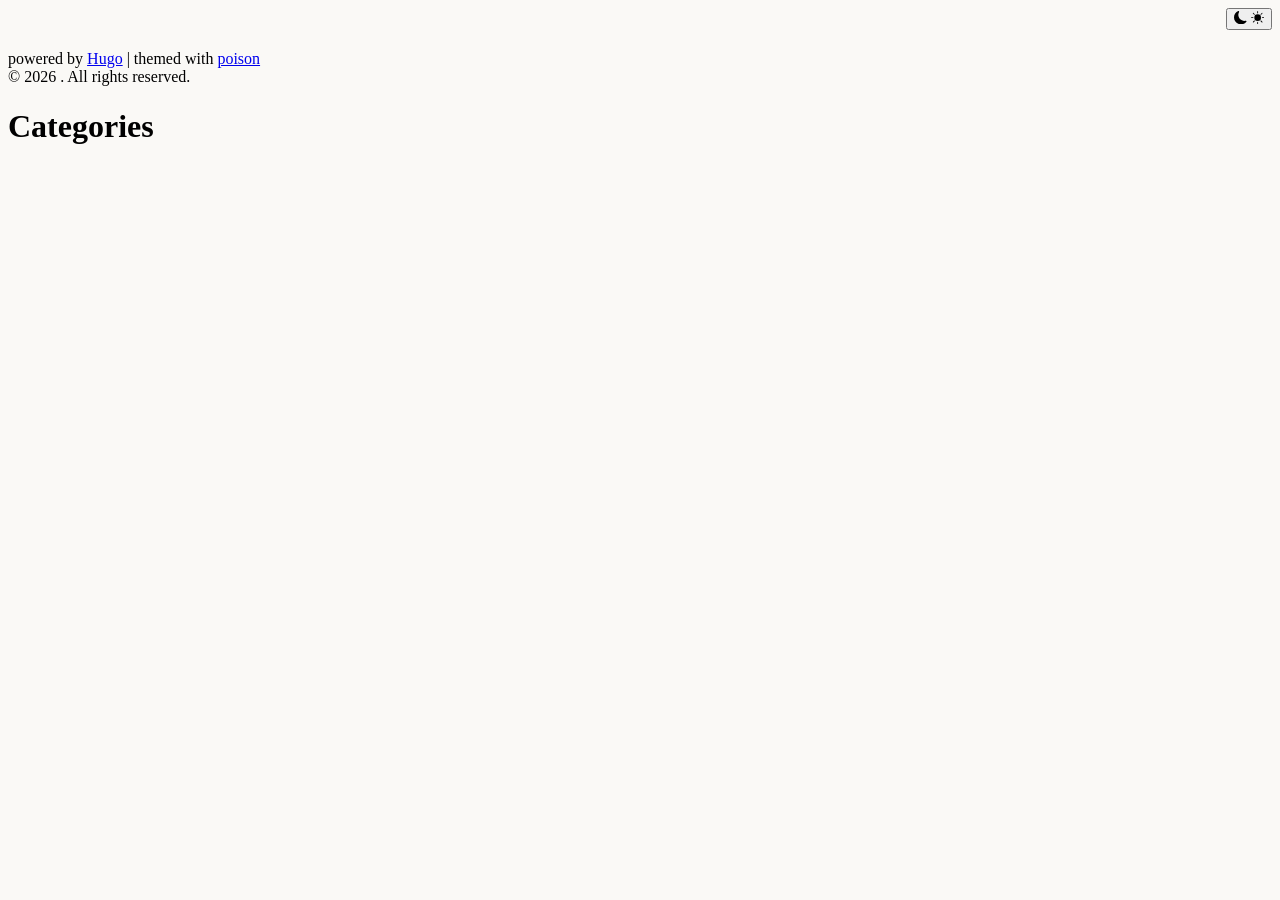
==== commit 11294075: "more testing" ====
--- a/public/categories/index.html
+++ b/public/categories/index.html
@@ -1,403 +1,228 @@
-<!doctype html>
-<html
-  lang="en-us" 
-  data-theme-mode="auto"
-  >
-  <head><script src="/livereload.js?mindelay=10&amp;v=2&amp;port=1313&amp;path=livereload" data-no-instant defer></script><meta charset="utf-8" />
-<meta
-  name="viewport"
-  content="width=device-width, initial-scale=1, shrink-to-fit=no"
-/><title>
-  Category | D-Sketon
-</title>
-<meta name="description" content="少女祈祷中..."/><script>
-  window.siteConfig = JSON.parse("{\"anchor_icon\":null,\"base\":\"//localhost:1313/\",\"clipboard\":{\"copyright\":{\"count\":50,\"enable\":false,\"license_type\":\"by-nc-sa\"},\"fail\":{\"en\":\"Copy failed (ﾟ⊿ﾟ)ﾂ\",\"ja\":\"コピー失敗 (ﾟ⊿ﾟ)ﾂ\",\"pt-br\":\"Falha ao copiar (ﾟ⊿ﾟ)ﾂ\",\"zh-cn\":\"复制失败 (ﾟ⊿ﾟ)ﾂ\",\"zh-tw\":\"複製失敗 (ﾟ⊿ﾟ)ﾂ\"},\"success\":{\"en\":\"Copy successfully (*^▽^*)\",\"ja\":\"コピー成功 (*^▽^*)\",\"pt-br\":\"Copiado com sucesso (*^▽^*)\",\"zh-cn\":\"复制成功 (*^▽^*)\",\"zh-tw\":\"複製成功 (*^▽^*)\"}},\"code_block\":{\"expand\":true},\"icon_font\":\"4552607_4k4bc36ef96\",\"outdate\":{\"daysago\":180,\"enable\":false,\"message\":{\"en\":\"This article was last updated on {time}. Please note that the content may no longer be applicable.\",\"ja\":\"この記事は最終更新日：{time}。記載内容が現在有効でない可能性がありますのでご注意ください。\",\"pt-br\":\"Este artigo foi atualizado pela última vez em {time}. Observe que o conteúdo pode não ser mais aplicável.\",\"zh-cn\":\"本文最后更新于 {time}，请注意文中内容可能已不适用。\",\"zh-tw\":\"本文最後更新於 {time}，請注意文中內容可能已不適用。\"}}}");
+<!DOCTYPE html>
+<html xmlns="http://www.w3.org/1999/xhtml" xml:lang="en-us" lang="en-us">
+<head><script src="/livereload.js?mindelay=10&amp;v=2&amp;port=1313&amp;path=livereload" data-no-instant defer></script>
+    
+
+
+
+
+
+
+
+
+
+
+    
+
+
+
+
+
+
+
+<script defer language="javascript" type="text/javascript" src="/js/bundle.min.d451ff92e80abc2a828eb9bb262e4db374bd4e954642f9245c54eec84bf690f3.js"></script>
+
+
+
+
+
+
+    
+    <meta http-equiv="content-type" content="text/html; charset=utf-8">
+
+    
+    <meta name="viewport" content="width=device-width, initial-scale=1.0">
+
+    
+    <link rel="icon" href=/favicon.png>
+
+    
+    
+
+
+
+
+
   
-</script>
-<link rel="preconnect" href="https://fonts.gstatic.com" crossorigin />
-<link
-  rel="preload"
-  as="style"
-  href="https://fonts.googleapis.com/css?family=Mulish:400,400italic,700,700italic%7cNoto%20Serif%20SC:400,400italic,700,700italic%7c&amp;display=swap"
-/>
-<link
-  rel="stylesheet"
-  href="https://fonts.googleapis.com/css?family=Mulish:400,400italic,700,700italic%7cNoto%20Serif%20SC:400,400italic,700,700italic%7c&amp;display=swap"
-  media="print"
-  onload="this.media='all'"
-/>
-<link
-    rel="preload"
-    href="//at.alicdn.com/t/c/font_4552607_4k4bc36ef96.woff2"
-    as="font"
-    type="font/woff2"
-    crossorigin="anonymous"
-  /><link rel="stylesheet" href="/css/loader.css" /><meta property="og:type" content="website" />
-  <meta property="og:title" content="Category | D-Sketon" />
-  <meta
-    property="og:description"
-    content="少女祈祷中..."
-  />
-  <meta property="og:url" content="//localhost:1313/categories/" />
-  <meta
-    property="og:site_name"
-    content=""
-  />
-  <meta
-    property="og:image"
-    content="/"
-  />
-  <meta property="article:author" content="D-Sketon" />
-  <meta property="article:published_time" content="0001-01-01T00:00:00&#43;00:00" />
-  <meta property="article:modified_time" content="0001-01-01T00:00:00&#43;00:00" /><meta name="twitter:card" content="summary" />
-  <meta name="twitter:image" content="/" /><link rel="alternate" type="application/rss+xml" href="//localhost:1313/categories/index.xml" title="">
-<link rel="shortcut icon" href="/favicon.ico"><link rel="stylesheet" href="/css/main.css" /><link
-    rel="preload"
-    as="style"
-    href="https://npm.webcache.cn/photoswipe@5.4.4/dist/photoswipe.css"
-    integrity="sha384-IfxC36XL/toUyJ939C73PcgMuRzAZuIzZxE38drsmO5p6jD7ei&#43;Zx/1oA/0l8ysE" crossorigin="anonymous"
-    onload="this.onload=null;this.rel='stylesheet'"
-  /><link
-    rel="preload"
-    as="style"
-    href="https://npm.webcache.cn/katex@0.16.24/dist/katex.min.css"
-    integrity="sha384-tTgKLjMYmJr94v8qu2PE5MUGSMbyN2xiH266JUB3gpm8vnnJywd1dWSOEfrFz&#43;YI" crossorigin="anonymous"
-    onload="this.onload=null;this.rel='stylesheet'"
-  /><script
-    src="https://npm.webcache.cn/pace-js@1.2.4/pace.min.js"
-    
-    
-    
-    
-    integrity="sha384-k6YtvFUEIuEFBdrLKJ3YAUbBki333tj1CSUisai5Cswsg9wcLNaPzsTHDswp4Az8" crossorigin="anonymous"></script><link
-    rel="stylesheet"
-    href="https://npm.webcache.cn/@reimujs/aos@0.1.2/dist/aos.css"
-    integrity="sha384-GMRP93c6Hkz9JVKGAuRR3nTS7M07RwPgTFenXiosjq2VbVgvdDNcz1g6Mkj8AONa" crossorigin="anonymous"/></head>
-  <body><div id='loader'>
-    <div class="loading-left-bg loading-bg"></div>
-    <div class="loading-right-bg loading-bg"></div>
-    <div class="spinner-box">
-      <div class="loading-taichi rotate"><svg width="150" height="150" viewBox="0 0 1024 1024" class="icon" version="1.1" xmlns="https://www.w3.org/2000/svg" shape-rendering="geometricPrecision">
-            <path d="M303.5 432A80 80 0 0 1 291.5 592A80 80 0 0 1 303.5 432z" fill="var(--red-1, #ff5252)" />
-            <path d="M512 65A447 447 0 0 1 512 959L512 929A417 417 0 0 0 512 95A417 417 0 0 0 512 929L512 959A447 447 0 0 1 512 65z 
-          M512 95A417 417 0 0 1 929 512A208.5 208.5 0 0 1 720.5 720.5L720.5 592A80 80 0 0 0 720.5 432A80 80 0 0 0 720.5 592L720.5 720.5A208.5 208.5 0 0 1 512 512A208.5 208.5 0 0 0 303.5 303.5A208.5 208.5 0 0 0 95 512A417 417 0 0 1 512 95z" fill="var(--red-1, #ff5252)" />
-          </svg></div><div class="loading-word">Loading...</div>
-    </div>
+
+
+
+
+
+
+<!-- Open Graph image and Twitter Card metadata -->
+
+<title itemprop="name"></title>
+<meta property="og:title" content=ZgotmplZ />
+<meta name="twitter:title" content=ZgotmplZ />
+<meta itemprop="name" content=ZgotmplZ />
+<meta name="application-name" content=ZgotmplZ />
+<meta property="og:site_name" content="" />
+
+
+<meta name="description" content="" />
+<meta itemprop="description" content="" />
+<meta property="og:description" content="" />
+<meta name="twitter:description" content="" />
+
+
+<base href="//localhost:1313/categories/" />
+<link rel="canonical" href="//localhost:1313/categories/" itemprop="url" />
+<meta name="url" content="//localhost:1313/categories/" />
+<meta name="twitter:url" content="//localhost:1313/categories/" />
+<meta property="og:url" content="//localhost:1313/categories/" />
+
+
+<meta property="og:updated_time" content="0001-01-01T00:00:00Z" />
+
+
+<link rel="sitemap" type="application/xml" title="Sitemap" href='//localhost:1313/sitemap.xml' />
+<link href="//localhost:1313/categories/index.xml" rel="alternate" type="application/rss+xml" title="" />
+
+<meta name="robots" content="index,follow" />
+<meta name="googlebot" content="index,follow" />
+
+
+
+<meta property="fb:admins" content="" />
+
+
+<meta name="apple-mobile-web-app-title" content="" />
+<meta name="apple-mobile-web-app-capable" content="yes" />
+<meta name="apple-mobile-web-app-status-bar-style" content="black" />
+
+
+
+
+
+
+<meta name="generator" content="Hugo 0.155.2">
+
+
+    
+    
+
+<link type="text/css" rel="stylesheet" href="/css/bundle.min.607435cac0c3b4b44373c5634a7dd4f3b5b8f756061890d922e60e385c6d551f.css">
+
+
+    
+    <style>
+    body {
+        --sidebar-bg-color: #202020;
+        --sidebar-img-border-color: #515151;
+        --sidebar-p-color: #909090;
+        --sidebar-h1-color: #FFF;
+        --sidebar-a-color: #FFF;
+        --sidebar-socials-color: #FFF;
+        --text-color: #222;
+        --bkg-color: #FAF9F6;
+        --post-title-color: #303030;
+        --list-color: #5a5a5a;
+        --link-color: #268bd2;
+        --date-color: #515151;
+        --table-border-color: #E5E5E5;
+        --table-stripe-color: #F9F9F9;
+        --code-color: #000;
+        --code-background-color: #E5E5E5;
+        --code-block-color: #fff;
+        --code-block-background-color: #272822;
+        --moon-sun-color: #FFF;
+        --moon-sun-background-color: #515151;
+    }
+    body.dark-theme {
+        --text-color: #eee;
+        --bkg-color: #121212;
+        --post-title-color: #DBE2E9;
+        --list-color: #9d9d9d;
+        --link-color: #268bd2;
+        --date-color: #9a9a9a;
+        --table-border-color: #515151;
+        --table-stripe-color: #202020;
+        --code-color: #fff;
+        --code-background-color: #515151;
+        --code-block-color: #fff;
+        --code-block-background-color: #272822;
+    }
+    body {
+        background-color: var(--bkg-color);
+    }
+</style>
+
+</head>
+
+    <body class="">
+        <div class="wrapper">
+            <aside class="sidebar">
+    <div class="container sidebar-sticky">
+        <div class="light-dark" align="right">
+    <button class="btn-light-dark" title="Toggle light/dark mode">
+        <svg class="moon" xmlns="http://www.w3.org/2000/svg" width="1em" height="1em" viewBox="0 0 16 16">
+            <path fill="currentColor" d="M6 .278a.768.768 0 0 1 .08.858a7.208 7.208 0 0 0-.878 3.46c0 4.021 3.278 7.277 7.318 7.277c.527 0 1.04-.055 1.533-.16a.787.787 0 0 1 .81.316a.733.733 0 0 1-.031.893A8.349 8.349 0 0 1 8.344 16C3.734 16 0 12.286 0 7.71C0 4.266 2.114 1.312 5.124.06A.752.752 0 0 1 6 .278z"/>
+        </svg>
+        <svg class="sun" xmlns="http://www.w3.org/2000/svg" width="1em" height="1em" viewBox="0 0 16 16">
+            <path fill="currentColor" d="M8 12a4 4 0 1 0 0-8a4 4 0 0 0 0 8zM8 0a.5.5 0 0 1 .5.5v2a.5.5 0 0 1-1 0v-2A.5.5 0 0 1 8 0zm0 13a.5.5 0 0 1 .5.5v2a.5.5 0 0 1-1 0v-2A.5.5 0 0 1 8 13zm8-5a.5.5 0 0 1-.5.5h-2a.5.5 0 0 1 0-1h2a.5.5 0 0 1 .5.5zM3 8a.5.5 0 0 1-.5.5h-2a.5.5 0 0 1 0-1h2A.5.5 0 0 1 3 8zm10.657-5.657a.5.5 0 0 1 0 .707l-1.414 1.415a.5.5 0 1 1-.707-.708l1.414-1.414a.5.5 0 0 1 .707 0zm-9.193 9.193a.5.5 0 0 1 0 .707L3.05 13.657a.5.5 0 0 1-.707-.707l1.414-1.414a.5.5 0 0 1 .707 0zm9.193 2.121a.5.5 0 0 1-.707 0l-1.414-1.414a.5.5 0 0 1 .707-.707l1.414 1.414a.5.5 0 0 1 0 .707zM4.464 4.465a.5.5 0 0 1-.707 0L2.343 3.05a.5.5 0 1 1 .707-.707l1.414 1.414a.5.5 0 0 1 0 .708z"/>
+        </svg>
+    </button>
+</div>
+
+        <div class="sidebar-about">
+    <h1 class="brand">
+        
+        
+    </h1>
+    <p class="lead">
+    
+    </p>
+</div>
+
+        <nav>
+    <ul class="sidebar-nav">
+
+        
+        
+        
+
+    </ul>
+</nav>
+
+        
+
+
+
+
+
+
+
+
+
+
+
+
+
+
+
+
+
+
+
+
+        <p class="footnote">
+powered by <a target="_blank" href="https://gohugo.io">Hugo</a> | themed with <a target="_blank" href="https://github.com/lukeorth/poison">poison</a>
+    <br>
+    &copy; 2026 . All rights reserved.
+</p>
+
   </div>
-  </div>
-  <script>
-    var time = null;
-    var loaderEl = document.getElementById('loader');
-    var startLoading = () => {
-      time = Date.now();
-      loaderEl.classList.remove("loading");
-    }
-    var hideLoader = () => {
-      document.body.style.overflow = 'auto';
-      loader.classList.add('loading');
-    };
-
-    var endLoading = () => {
-      if (!time) {
-        hideLoader();
-      } else {
-        if (Date.now() - time > 500) {
-          time = null;
-          hideLoader();
-        } else {
-          setTimeout(endLoading, 500 - (Date.now() - time));
-          time = null;
-        }
-      }
-    }
-    window.addEventListener('DOMContentLoaded', endLoading);
-    loaderEl.addEventListener('click', endLoading);
-  </script><div id="copy-tooltip"></div>
-<div id="lang-tooltip">
-This article does not have a corresponding language version
-</div>
-<div id="heatmap-tooltip"></div><div id="container">
-      <div id="wrap"><div id="header-nav">
-  <nav id="main-nav" aria-label="Primary navigation"><a class="main-nav-link-wrap" href="/"><div class='main-nav-icon icon rotate'>&#xe62b;</div><span class="main-nav-link">Home</span>
-      </a><a class="main-nav-link-wrap" href="/archives"><div class='main-nav-icon icon rotate'>&#xe62b;</div><span class="main-nav-link">Archives</span>
-      </a><a class="main-nav-link-wrap" href="/about"><div class='main-nav-icon icon rotate'>&#xe62b;</div><span class="main-nav-link">About</span>
-      </a><a class="main-nav-link-wrap" href="/friend"><div class='main-nav-icon icon rotate'>&#xe62b;</div><span class="main-nav-link">Friend</span>
-      </a><a id="main-nav-toggle" class="nav-icon" aria-label="Toggle navigation" role="button"></a>
-  </nav>
-  <nav id="sub-nav" aria-label="Secondary navigation"><a id="nav-rss-link" class="nav-icon" href="//localhost:1313/categories/index.xml" title="RSS Feed" aria-label="RSS Feed" target="_blank"></a></nav></div>
-<header id="header" aria-label="Site header"><picture></picture><img  fetchpriority="high" src="/images/banner.webp" alt="Categories"><div id="header-outer">
-    <div id="header-title"><span id="logo">
-            <h1 data-aos="slide-up">Category</h1>
-          </span><h2 id="subtitle-wrap" data-aos="slide-down"></h2></div>
-  </div>
-</header><div id="content"
-          aria-label="Page content"
-          
-          class="sidebar-right"  ><aside id="sidebar" aria-label="Sidebar"><div class="sidebar-wrapper-container "><div class="sidebar-wrapper">
-    <div
-      class="sidebar-wrap"
-      data-aos="fade-up"
-    ><div class="sidebar-author">
-  <img
-    data-src="/avatar/avatar.webp"
-    data-sizes="auto"
-    alt="D-Sketon"
-    class="lazyload"
-  />
-  <div class="sidebar-author-name">D-Sketon</div>
-  <div class="sidebar-description">少女祈祷中...</div>
-</div>
-<div class="sidebar-state">
-  <div class="sidebar-state-article">
-    <div>Posts</div><div class="sidebar-state-number">0</div>
-  </div>
-  <a class="sidebar-state-category" href="/categories/" aria-label="sidebar-state-category-link">
-    <div>Categories</div>
-    <div class="sidebar-state-number">
-      0
-    </div>
-  </a>
-  <a class="sidebar-state-tag" href="/tags/" aria-label="sidebar-state-tag-link">
-    <div>Tags</div>
-    <div class="sidebar-state-number">0</div>
-  </a>
-</div>
-<div class="sidebar-social" ></div><div class="sidebar-menu"><div class="sidebar-menu-link-wrap">
-      <a
-        class="sidebar-menu-link-dummy"
-        href="/"
-        aria-label="Home"
-      ></a><div class='sidebar-menu-icon icon rotate'>&#xe62b;</div><div class="sidebar-menu-link">Home</div>
-    </div><div class="sidebar-menu-link-wrap">
-      <a
-        class="sidebar-menu-link-dummy"
-        href="/archives"
-        aria-label="Archives"
-      ></a><div class='sidebar-menu-icon icon rotate'>&#xe62b;</div><div class="sidebar-menu-link">Archives</div>
-    </div><div class="sidebar-menu-link-wrap">
-      <a
-        class="sidebar-menu-link-dummy"
-        href="/about"
-        aria-label="About"
-      ></a><div class='sidebar-menu-icon icon rotate'>&#xe62b;</div><div class="sidebar-menu-link">About</div>
-    </div><div class="sidebar-menu-link-wrap">
-      <a
-        class="sidebar-menu-link-dummy"
-        href="/friend"
-        aria-label="Friend"
-      ></a><div class='sidebar-menu-icon icon rotate'>&#xe62b;</div><div class="sidebar-menu-link">Friend</div>
-    </div></div></div>
-  </div><div class="sidebar-widget"><div class="widget-wrapper">
-    <div
-      class="widget-wrap"
-      data-aos="fade-up"
-    >
-      <h3 class="widget-title">Recent Posts</h3>
-      <div class="widget">
-        <ul></ul>
-      </div>
-    </div>
-  </div></div></div></aside>
-<section id="main" aria-label="Main content"><div
-    class="archives-outer-wrap"
-    data-aos="fade-up"
-  >
-    <div
-      class="
-        category-wrap
-      "
-    ></div>
-  </div></section>
-        </div><footer id="footer" aria-label="Site footer">
-  <div style="width: 100%; overflow: hidden">
-    <div class="footer-line"></div>
-  </div>
-  <div id="footer-info"><div>
-      <span class="icon-copyright"></span>2020-2026<span class="footer-info-sep rotate"></span>D-Sketon
-    </div><div>
-        Powered by&nbsp;<a
-          href="https://gohugo.io/"
-          target="_blank"
-          rel="noopener nofollow noreferrer"
-          >Hugo</a
-        >&nbsp;Theme.<a
-          href="https://github.com/D-Sketon/hugo-theme-reimu"
-          target="_blank"
-          rel="noopener nofollow noreferrer"
-          >Reimu</a
-        >
-      </div><div>
-        <span class="icon-brush"
-          >&nbsp;0</span
-        >
-        &nbsp;|&nbsp;
-        <span class="icon-coffee">&nbsp;00:00</span>
-      </div><div>
-        <span class="icon-eye"></span>
-        <span id="busuanzi_container_site_pv"
-          >Number of visits&nbsp;<span
-            id="busuanzi_value_site_pv"
-          ></span
-        ></span>
-        &nbsp;|&nbsp;
-        <span class="icon-user"></span>
-        <span id="busuanzi_container_site_uv"
-          >Number of visitors&nbsp;<span
-            id="busuanzi_value_site_uv"
-          ></span
-        ></span>
-      </div></div>
-</footer>
-<div class="sidebar-top">
-            <div class="sidebar-top-taichi rotate"></div>
-            <div class="arrow-up"></div>
-          </div><div id="mask" class="hide"></div>
-      </div><nav id="mobile-nav" aria-label="Mobile navigation">
-  <div class="sidebar-wrap"><div class="sidebar-author">
-  <img
-    data-src="/avatar/avatar.webp"
-    data-sizes="auto"
-    alt="D-Sketon"
-    class="lazyload"
-  />
-  <div class="sidebar-author-name">D-Sketon</div>
-  <div class="sidebar-description">少女祈祷中...</div>
-</div>
-<div class="sidebar-state">
-  <div class="sidebar-state-article">
-    <div>Posts</div><div class="sidebar-state-number">0</div>
-  </div>
-  <a class="sidebar-state-category" href="/categories/" aria-label="sidebar-state-category-link">
-    <div>Categories</div>
-    <div class="sidebar-state-number">
-      0
-    </div>
-  </a>
-  <a class="sidebar-state-tag" href="/tags/" aria-label="sidebar-state-tag-link">
-    <div>Tags</div>
-    <div class="sidebar-state-number">0</div>
-  </a>
-</div>
-<div class="sidebar-social" ></div><div class="sidebar-menu"><div class="sidebar-menu-link-wrap">
-      <a
-        class="sidebar-menu-link-dummy"
-        href="/"
-        aria-label="Home"
-      ></a><div class='sidebar-menu-icon icon rotate'>&#xe62b;</div><div class="sidebar-menu-link">Home</div>
-    </div><div class="sidebar-menu-link-wrap">
-      <a
-        class="sidebar-menu-link-dummy"
-        href="/archives"
-        aria-label="Archives"
-      ></a><div class='sidebar-menu-icon icon rotate'>&#xe62b;</div><div class="sidebar-menu-link">Archives</div>
-    </div><div class="sidebar-menu-link-wrap">
-      <a
-        class="sidebar-menu-link-dummy"
-        href="/about"
-        aria-label="About"
-      ></a><div class='sidebar-menu-icon icon rotate'>&#xe62b;</div><div class="sidebar-menu-link">About</div>
-    </div><div class="sidebar-menu-link-wrap">
-      <a
-        class="sidebar-menu-link-dummy"
-        href="/friend"
-        aria-label="Friend"
-      ></a><div class='sidebar-menu-icon icon rotate'>&#xe62b;</div><div class="sidebar-menu-link">Friend</div>
-    </div></div></div></nav>
-</div><script
-    src="https://npm.webcache.cn/lazysizes@5.3.2/lazysizes.min.js"
-    
-    
-    
-    
-    integrity="sha384-3gT/vsepWkfz/ff7PpWNUeMzeWoH3cDhm/A8jM7ouoAK0/fP/9bcHHR5kHq2nf&#43;e" crossorigin="anonymous"></script><script
-    src="https://npm.webcache.cn/clipboard@2.0.11/dist/clipboard.min.js"
-    
-    
-    
-    
-    integrity="sha384-J08i8An/QeARD9ExYpvphB8BsyOj3Gh2TSh1aLINKO3L0cMSH2dN3E22zFoXEi0Q" crossorigin="anonymous"></script><script src="/js/main.js"  ></script><script src="/js/aos.js"  ></script><script>
-    var aosInit = () => {
-      AOS.init({
-        duration: 1000,
-        easing: "ease",
-        once: true,
-        offset: 50,
-      });
-    };
-    if (document.readyState === "loading") {
-      document.addEventListener("DOMContentLoaded", aosInit);
-    } else {
-      aosInit();
-    }
-  </script><script src="/js/pjax_main.js" data-pjax ></script><script>
-  var setupFirework = () => {
-    if (! false  || !window.matchMedia('(max-width: 768px)').matches) {
-      if (window.firework) {
-        const options = JSON.parse("{\"excludeelements\":[\"a\",\"button\"],\"particles\":[{\"colors\":[\"var(--red-1)\",\"var(--red-2)\",\"var(--red-3)\",\"var(--red-4)\"],\"duration\":[1200,1800],\"easing\":\"easeOutExpo\",\"move\":[\"emit\"],\"number\":20,\"shape\":\"circle\",\"shapeOptions\":{\"alpha\":[0.3,0.5],\"radius\":[16,32]}},{\"colors\":[\"var(--red-0)\"],\"duration\":[1200,1800],\"easing\":\"easeOutExpo\",\"move\":[\"diffuse\"],\"number\":1,\"shape\":\"circle\",\"shapeOptions\":{\"alpha\":[0.2,0.5],\"lineWidth\":6,\"radius\":20}}]}");
-        options.excludeElements = options.excludeelements;
-        delete options.excludeelements;
-        window.firework(options);
-      }
-    }
-  }
-</script><script
-    src="https://npm.webcache.cn/mouse-firework@0.2.0/dist/index.umd.js"
-    defer
-    
-    
-    onload="setupFirework()"
-    integrity="sha384-qi9WggRt19tv8Vc7pCHW3ulMNLwrn515zaLEWZjl1px07vz8&#43;pUoWX8n1rgq282T" crossorigin="anonymous"></script>
-
-<div id="lazy-script">
-  <div><script data-pjax>
-        window.REIMU_POST = {
-          author: "D-Sketon",
-          title: "Categories",
-          url: "\/\/localhost:1313\/categories\/",
-          description: "",
-          cover: "\/\/localhost:1313\/images\/banner.webp",
-        };
-      </script><script src="/js/insert_highlight.js" data-pjax ></script><script src="/js/tabs.js" data-pjax defer></script><script type="module" data-pjax>const PhotoSwipeLightbox = (await safeImport("https:\/\/npm.webcache.cn\/photoswipe@5.4.4\/dist\/photoswipe-lightbox.esm.min.js", "sha384-DiL6M\/gG\u002bwmTxmCRZyD1zee6lIhawn5TGvED0FOh7fXcN9B0aZ9dexSF\/N6lrZi\/")).default;const initPswp = (gallery, children) => {
-          if (_$$(`${gallery} ${children}`).length > 0) {
-            new PhotoSwipeLightbox({
-              gallery,
-              children,pswpModule: () => safeImport("https:\/\/npm.webcache.cn\/photoswipe@5.4.4\/dist\/photoswipe.esm.min.js", "sha384-WkkO3GCmgkC3VQWpaV8DqhKJqpzpF9JoByxDmnV8\u002boTJ7m3DfYEWX1fu1scuS4\u002bs")}).init();
-          }
-        }
-        const pswp = () => {
-          initPswp('.article-entry', 'a.article-gallery-item');
-          initPswp('.article-gallery', 'a.article-gallery-item');
-        }
-        pswp()
-      </script></div>
-</div><script
-    src="https://npm.webcache.cn/busuanzi@2.3.0/bsz.pure.mini.js"
-    
-    async
-    
-    
-    integrity="sha384-0M75wtSkhjIInv4coYlaJU83&#43;OypaRCIq2SukQVQX04eGTCBXJDuWAbJet56id&#43;S" crossorigin="anonymous"></script><script>
-    if ('serviceWorker' in navigator) {
-      navigator.serviceWorker.getRegistrations().then((registrations) => {
-        for (let registration of registrations) {
-          registration.unregister();
-        }
-      });
-    }
-  </script><script>
-  const reimuCopyright = String.raw`
-   ______     ______     __     __    __     __  __    
-  /\  == \   /\  ___\   /\ \   /\ "-./  \   /\ \/\ \   
-  \ \  __<   \ \  __\   \ \ \  \ \ \-./\ \  \ \ \_\ \  
-   \ \_\ \_\  \ \_____\  \ \_\  \ \_\ \ \_\  \ \_____\ 
-    \/_/ /_/   \/_____/   \/_/   \/_/  \/_/   \/_____/ 
-                                                    
-  `;
-  console.log(String.raw`%c ${reimuCopyright}`, "color: #ff5252;");
-  console.log(
-    "%c Theme.Reimu" + " %c https://github.com/D-Sketon/hugo-theme-reimu ",
-    "color: white; background: #ff5252; padding:5px 0;",
-    "padding:4px;border:1px solid #ff5252;",
-  );
-</script></body>
+</aside>
+
+            <main class="content container">
+                <h1 class="title">Categories</h1>
+<ul class="entries">
+    
+</ul>
+
+            </main>
+            
+        </div>
+    </body>
 </html>
